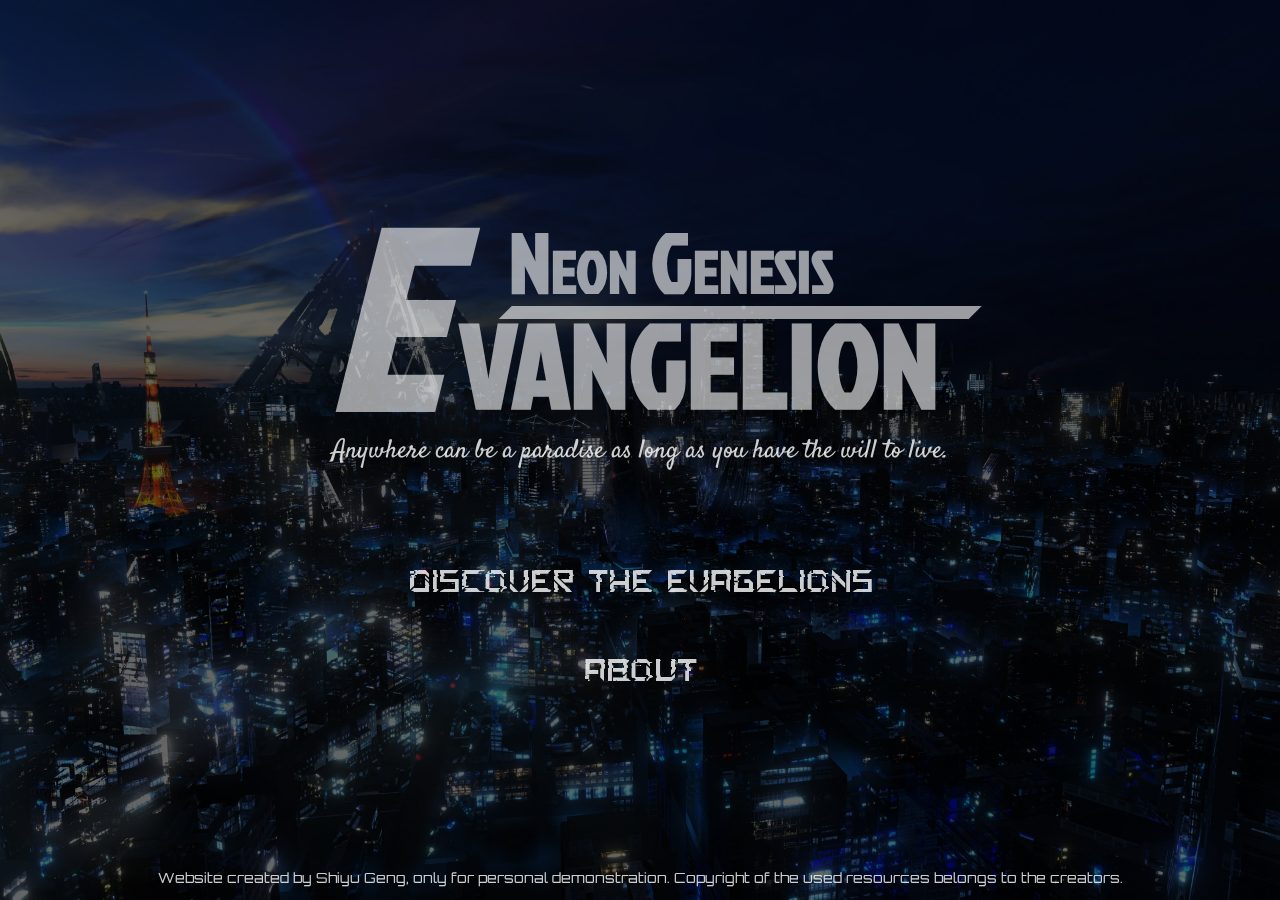
==== index.html @ 84770c91 "Add files via upload" ====
<!DOCTYPE html>
<html lang = "en">
<head>
	<meta charset = "UTF-8">
	<meta name = "viewport" content = "width = device-width, initial-scale = 1.0">
	<title>Evangelion demo site</title>
	<link rel = "icon" type = "image/x-icon" href = "imgs/favicon.png?v=2">
	<link rel = "stylesheet" type = "text/css" href = "css/index.css">
	<link rel = "stylesheet" type = "text/css" href = "css/transition.css">
</head>

<body>
	<!-- Transition effect div -->
	<div class = "transition transition2 Active">
		<svg xmlns="http://www.w3.org/2000/svg" xmlns:xlink="http://www.w3.org/1999/xlink" viewBox="0 0 468 432" xml:space="preserve">
			<path class="st0" d="M181.1,204.2c0-0.6,0-1,0-1.7c1-0.1,1.9-0.1,2.8-0.3c1.3-0.3,2.8-0.5,4-1c2.4-1,3.7-2.8,4-5.4
				c0.2-2.5,0.5-4.9,0.6-7.4c0.3-8,0.5-16.1,0.7-24.1c0.2-7.1,0.2-14.1,0.4-21.2c0-2.2-0.1-4.3-0.6-6.4c-0.3-1.1-0.8-2.2-1.2-3.3
				c-1.1-2.7-3.3-3.9-6-4.2c-1.5-0.2-2.9-0.3-4.5-0.4c0-0.5,0-1,0-1.7c3.4,0,6.7,0,10,0c3.2,0,6.5,0,9.7-0.2c-3.5-4.3-7.3-8.3-11-12.3
				c-3.7-4.1-7.5-8.1-11.2-12.2c-3.8-4.1-7.5-8.2-11.3-12.3c-3.7-4.1-7.5-8.1-11.2-12.2s-7.5-8.1-11.3-12.3c4-4.1,8-8.1,12-12.2
				c0.2,0.3,0.3,0.5,0.3,0.6c1,5.5,3.3,10.5,6,15.3c4.7,8.5,10.2,16.6,16.4,24.1c2.1,2.6,4.5,5,7.3,6.9c2.7,1.9,5.7,3.1,9,3.3
				c3.4,0.2,6.6-0.6,9.6-2.2c3.8-2.1,6.6-5.3,8.7-9c2.7-4.6,4.2-9.6,4.5-14.9c0.3-4.1,0.2-8.1,0.4-12.2c0.1-3.9,0.2-7.8,0.6-11.7
				c1.3-14.4,11.2-23.9,23.6-26.8c3-0.7,6-1,9-1c1.4,0,2.9-0.1,4.3-0.2c1.1-0.1,2.1-0.5,2.9-1.3c2.1-2.1,4.5-2.3,7.1-1.6
				c0.5,0.1,1,0.2,1.5,0.4c2.5,1,4.9,0.7,7.1-0.8c3.6-2.5,7-2.5,10.7-0.2c0.5,0.3,1,0.5,1.5,0.7c2,0.7,3.8,0.3,5.3-1
				c2.4-2.1,5.2-2.5,7.9-1.1c2.7,1.4,5.3,1.7,8.2,0.9c2.4-0.7,4.6-0.3,6.6,1.1c1.7,1.2,3.6,1.5,5.5,1.7c1.5,0.1,3.1,0.3,4.6,0.6
				c1.4,0.3,2.5,1.2,3.2,2.6c-0.4,0.3-0.8,0.5-1.1,0.8c-2.9,2-4.6,4.5-4.3,8.2c0.1,1.7-0.4,3.1-1.8,4.2c-0.7,0.5-1.2,1.2-1.8,1.9
				c-0.5,0.5-0.9,1.1-1.4,1.4c-0.9,0.5-0.9,1.1-0.7,2c0.6,2,2,3.4,3.8,4.3c2.2,1.1,4.6,1.5,7,1.6c1.7,0.1,3.4,0,5.1,0
				c2.2,0,4,0.8,5.6,2.3c0.4,0.4,0.8,0.7,1.1,1.1c1.1,1.2,2.5,1.9,4.1,2.3c0.9,0.2,1.9,0.5,2.8,0.9c1.6,0.6,2.9,1.5,3.4,3.5
				c0.5,0,0.9,0,1.4,0c1-0.1,2-0.2,2.9-0.2c3.3,0,4.6,0.7,5.5,3.4c0.7,2.2,2.1,3.8,4,5.1c1.2,0.9,2.4,1.8,3.5,2.8
				c1,0.9,1.7,1.9,1.8,3.3c0.1,2.1,1.2,3.2,3.2,3.9c2.5,0.8,4,2.5,4.2,5.2c0.1,0.7,0.3,1.3,0.4,2c0.4,1.5,1.3,2.7,2.8,3.3
				c2,0.8,3.4,2.3,4.6,4c1.1,1.6,2,3.2,2.8,4.9c0.8,1.8,1.8,3.6,2.8,5.4c-0.8,1.2-1.6,2.4-2.3,3.6c-1.2,1.9-3,3.1-5.2,3.6
				c-1.2,0.3-2.4,0.5-3.6,0.9c-2.3,0.6-4,2-5,4.2c-0.5,1.1-1.1,2.2-1.7,3.3c-1,1.7-2.4,2.5-4.4,2.2c-0.5-0.1-1-0.2-1.5-0.2
				c-1.9-0.3-3.6,0.1-4.9,1.6c-0.3,0.4-0.7,0.8-1,1.2c-1.7,2.4-4.2,3.2-7,2.6c-4-0.8-7.7-0.3-11.3,1.4c-0.9,0.4-1.7,0.7-2.6,1
				c-3,1.3-6.1,1.4-9.2,1c-0.7-0.1-1.3-0.2-2-0.3c-2.7-0.4-5.3-1.1-7.6-2.8c-0.6-0.4-1.2-0.7-1.9-0.9c-0.5-0.2-1-0.3-1.5-0.2
				s-1.1,0.5-1.3,0.9c-0.1,0.3,0.2,1,0.4,1.3c1.1,1.5,2.4,3,3.5,4.5c1.2,1.7,2.7,2.5,4.7,2.4c1-0.1,2,0,2.9,0.2c1.3,0.1,2.2,0.9,2.7,2
				c0.3,0.7,0.6,1.4,1,2.1c0.7,1.5,1.8,2.4,3.4,2.5c0.9,0.1,1.9,0.1,2.8,0.1c1.4,0,2.8,0.3,4,1.1c1.3,0.8,2.5,1.6,3.7,2.5
				c1.2,0.8,1.9,2,2.3,3.4c0.7,2.4,2.1,4.3,4.1,5.9c2.1,1.6,2.9,3.7,2.1,6.3c-0.1,0.4-0.2,0.8-0.2,1.2c-0.3,1.6-0.1,3,1.1,4.2
				c2,1.9,2.9,4.3,3.6,6.9c0.3,1.3,0.9,2.6,1.6,3.8c1,2,1.5,4,1.1,6.3c-0.1,0.8-0.1,1.6-0.1,2.5c-0.1,2,0.5,3.7,1.8,5.3
				c1.2,1.5,2.4,3,2.7,4.9c0.2,1.2,0.4,2.3,0.5,3.5c0.2,1.7,0.2,3.4,0.3,5.1c0.1,1.7,0.7,3.1,2.1,4.2c2.4,1.8,3.1,4.4,3,7.3
				c-0.1,1.6-0.3,3.2-0.6,4.7c-0.4,2.3-0.4,4.6,0.3,6.9c0.6,1.9,0.8,3.8,0.5,5.8c-0.3,2.1-0.2,4.1,0.7,6.1c1,2.3,1.3,4.7,1,7.2
				c-0.2,1.3,0,2.6,0.6,3.8c1.1,2.5,0.9,4.8-0.4,7.1c-0.1,0.2-0.2,0.5-0.4,0.7c-1.4,2.2-1.6,4.6-1.2,7.1c0.4,2.4,0.7,4.8,0.2,7.2
				c-0.2,0.9-0.4,1.9-0.8,2.8c-1,2.7-1,5.3,0.2,8c0.3,0.7,0.5,1.4,0.8,2c1.7,3.6,2.1,7.4,1.6,11.3c-0.7,4.7-0.5,9.5-0.1,14.2
				c0,0.6,0,1.2,0,1.9c0,0.1-0.1,0.3-0.1,0.4c-0.1,0-0.1,0.1-0.2,0.1h-0.1c-0.1-0.1-0.2-0.1-0.3-0.2l-0.1-0.1c-0.1-0.1-0.2-0.2-0.3-0.3
				c-0.1-0.1-0.2-0.2-0.3-0.3c-16.7-18.3-33.3-36.4-50-54.6c-0.1-0.1-0.1-0.2-0.2-0.2c-0.1-0.1-0.2-0.1-0.2-0.2l-0.1-0.1L322,259
				c0,0-0.1,0-0.1-0.1c-0.1,0-0.1,0-0.2,0c0,0-0.1,0-0.1,0.1c-0.1,0.1-0.1,0.2-0.2,0.3c-0.1,0.1-0.2,0.3-0.2,0.4
				c-4.7,11.3-9.5,22.6-14.2,33.9c0,0-0.1,0.1-0.2,0.2c-0.6,0-1.3,0-2.1,0c-0.7-1.7-1.4-3.4-2.1-5.1c-6.7-16.8-13.3-33.7-20-50.5
				c-1.6-4.2-3.2-8.4-4.9-12.5c-0.6-1.4-1.2-2.8-2-4.2c-1.3-2.3-3.2-3.8-5.8-4.1c-0.3,0-0.5-0.1-0.8-0.2c0-0.5,0-1,0-1.6
				c4.2,0,8.3,0,12.5,0c0.1-0.8-0.5-1.1-0.8-1.5c-7.2-7.9-14.5-15.8-21.7-23.7c-9.5-10.3-19-20.7-28.4-31c-0.4-0.4-0.7-0.9-1.1-1.3
				c-0.7,0.6-0.5,1.2-0.5,1.7c0,7.7,0,15.5,0,23.2c0,0.6,0,1.2,0,2c-0.6,0-1.1,0.1-1.7,0.1c-0.1-0.7-0.2-1.3-0.3-1.9
				c-0.3-2.7-1-5.4-2.2-7.8c-2.1-4.2-5.6-6.6-10.2-7.5c-1.4-0.3-2.8-0.5-4.4-0.3c0,0.6-0.1,1.1-0.1,1.6c0,7.1,0,14.2,0,21.3
				c0,0.7,0,1.4,0.1,2.2c0.7,4,3.6,6.6,8,7.2c5.8,0.7,11.2-0.5,16.2-3.3c4-2.2,6.7-5.6,8.5-9.7c0.7-1.6,1.3-3.2,2-4.9
				c0.3-0.6,0.6-1.2,0.9-1.8c0.6,0,1.1,0,1.7,0c0,0.6,0.1,1.2,0,1.8c-1,7.3-2.1,14.6-3.1,21.9c-0.1,0.5-0.2,0.9-0.3,1.4
				C222.8,204.2,202,204.2,181.1,204.2z M210,136.6c-0.5,1.6-0.4,24,0,25.4c3.6-0.2,7-1,10.1-2.9c1.9-1.2,3.3-2.7,4.4-4.7
				c0.8-1.3,0.8-1.4-0.3-2.5c-4.3-4.7-8.7-9.5-13-14.2C210.8,137.4,210.5,137.1,210,136.6z M312.4,266.8c0.3-0.5,0.5-0.7,0.6-0.9
				c1.5-3.6,3-7.3,4.6-10.9c0.4-0.9,0-1.3-0.5-1.9c-5.6-6.1-11.2-12.2-16.8-18.3c-0.2-0.2-0.5-0.4-0.7-0.6c-0.1,0.1-0.2,0.1-0.3,0.2
				C303.7,245,307.6,255.9,312.4,266.8z"/>
			<path class="st0" d="M198.5,216.2c0-0.5,0-1,0-1.5c0.5,0,0.9-0.1,1.3-0.1c13,0,26,0,38.9,0c3.9,0,7.8,0.3,11.6,1.5
				c8.3,2.6,12.9,8.3,14.1,16.8c0.8,5.2-0.8,9.8-4.2,13.7c-3,3.4-6.5,6.1-10.8,7.8c-0.1,0.1-0.3,0.1-0.4,0.2c-0.1,0-0.2,0.1-0.3,0.3
				c0.2,0.3,0.4,0.5,0.6,0.8c1.2,1.7,2.4,3.3,3.6,5c4.5,7,9,14.1,13.5,21.1c1,1.5,2,3,3.2,4.4c1.4,1.7,3.2,2.8,5.5,3.1
				c0.1,0,0.3,0.1,0.5,0.2c0,0.5,0,1,0,1.6c-0.5,0-0.9,0.1-1.3,0.1c-6.8,0-13.6,0-20.4,0c-1,0-1.6-0.4-2.1-1.2
				c-5.9-9.1-11.8-18.3-17.7-27.4c-0.9-1.4-1.9-2.7-2.9-4c-0.9-1-2-1.8-3.3-2.2c-0.6-0.2-1.3-0.2-2-0.3c-0.1,0.5-0.2,0.9-0.2,1.2
				c0,7.1-0.1,14.2,0,21.3c0,1.6,0.2,3.2,0.6,4.7c0.8,3.5,3.1,5.5,6.7,5.7c1,0.1,2,0.2,3.1,0.3c0,0.6,0,1.1,0,1.7
				c-12.5,0-24.9,0-37.2,0c-0.1-1.3,0-1.6,1.1-1.7c1.3-0.2,2.7-0.3,4-0.5c2.7-0.5,4.4-2.2,4.9-4.9c0.3-1.3,0.3-2.7,0.3-4
				c0-14.9,0-29.8,0-44.7c0-2.3,0.2-4.5,0.2-6.8c0-2,0-3.9-0.2-5.9c-0.4-3.6-2.5-5.5-6-6C201.4,216.5,200,216.4,198.5,216.2z
				 M225.5,218.6c0,2.4,0,4.6,0,6.8s0,4.4,0,6.6c0,2.2,0,4.4,0,6.6s0,4.4,0,6.6s-0.1,4.4,0.1,6.7c3.8,0.1,7.4-0.1,10.9-1.1
				c3.7-1.1,6.4-3.4,8.2-6.8c2-3.9,2.9-8,2.3-12.4c-0.9-6.2-4.3-10.3-10.3-12.3C233.1,218.2,229.5,218.6,225.5,218.6z"/>
			<path class="st0" d="M100.1,128.7c0-0.3-0.1-0.5-0.1-0.8c0-0.2,0.1-0.5,0.1-0.9c0.6,0,1.2-0.1,1.8-0.1c7.8,0,15.6,0,23.4,0
				c1.3,0,2.2,0.4,3,1.4c10.9,13.9,21.8,27.7,32.7,41.6c0.4,0.5,0.8,1,1.4,1.8c0.3-1.6,0.5-2.9,0.5-4.3c0-6.9,0-13.8,0-20.7
				c0-2.7,0-5.4,0-8c0-1.1-0.1-2.2-0.3-3.2c-0.6-3.7-2.7-5.8-6.4-6.3c-1.4-0.2-2.8-0.3-4.3-0.5c0-0.5,0-1,0-1.6c9.1,0,18.1,0,27.2,0
				c0,0.5,0,1,0.1,1.5c-1.5,0.2-3,0.4-4.4,0.5c-3.1,0.3-5.1,2-6.1,4.9c-0.8,2.3-0.8,4.8-0.8,7.2c0,20.7,0.1,41.3,0.2,62
				c0,0.7,0,1.3,0,1.9c-0.9,0.4-1.5,0.2-1.9-0.4c-0.9-1.1-1.7-2.2-2.6-3.3c-15.2-19-30.4-38.1-45.6-57.2c-0.4-0.5-0.8-1-1.5-1.7
				c-0.1,0.9-0.1,1.4-0.1,1.9c0,15.2,0,30.4,0,45.6c0,1.9,0.1,3.7,0.6,5.5c1.2,4.1,4,6.4,8.2,6.8c0.4,0,0.8,0.1,1.2,0.2
				c0,0.4,0.1,0.7,0.1,0.9s-0.1,0.5-0.1,0.8c-8.8,0-17.5,0-26.3,0c0-0.5-0.1-0.9-0.1-1.2c2.2-0.7,4.2-1.3,6.2-1.9
				c2.6-0.8,3.9-2.8,4.4-5.3c0.2-1.4,0.3-2.8,0.3-4.2c0-17.9,0-35.8,0-53.7c0-5.7-3.3-8-7.5-8.8C102.3,129,101.2,128.9,100.1,128.7z"/>
			<path class="st1" d="M276.8,373.1c0.1-0.6,0.2-0.9,0.2-1.3h0.1c0,1-0.1,2-0.1,2.9c-0.1,0-0.2,0-0.3,0.1c-0.7-1.3-1.5-2.5-2.3-4
				c-0.5,0.9-0.3,1.8-0.4,2.5c-0.1,0.8-0.2,1.5-0.3,2.6c-2.2-3.3-3.6-6.7-5.8-9.7c0.4-0.1,0.9-0.3,1.3-0.4c0.8,3,2.8,5.3,4.2,8.2
				c1.4-3.6-0.4-6-2.3-8.6c1.2-0.3,2.4-0.6,3.8-0.9C273.4,367.9,274.7,370.5,276.8,373.1z M273.7,367.9c0.6-0.6,0.5-1.2,0.4-1.7
				c0-0.4-0.2-0.9-0.4-1c-0.3-0.1-0.8,0.2-1.4,0.3C272.8,366.5,273.2,367.2,273.7,367.9z"/>
			<path class="st1" d="M133.5,325.7c-1.8,0.7-2.6,2-3.8,3.3c1.1,1.1,2.2,2.1,3.3,3.2c1.1-1.2,2.5-2.1,3.1-3.9c0.4,0.4,0.8,0.7,1.2,1
				c-2.8,2.3-5.3,4.8-7.4,7.7c0,0-0.1,0-0.2-0.1c-0.3-0.2-0.6-0.4-0.9-0.7c0.8-0.7,1.5-1.2,2.1-1.7c0.6-0.6,1.2-1.3,1.8-2
				c-1.1-1.1-2.1-2.1-3.3-3.2c-1.3,1.2-2.7,2.2-3.4,4c-0.4-0.4-0.8-0.8-1.2-1.1c1.6-0.8,6.7-6,7.5-7.7
				C132.6,324.9,133,325.3,133.5,325.7z"/>
			<path class="st1" d="M151.7,347.7c-1.3-0.9-2.5-1.8-3.8-2.7c-1,1.5-2.3,2.7-2.7,4.6c-0.5-0.3-0.9-0.6-1.4-0.9c1.5-1,5.8-7,6.2-8.7
				c0.5,0.3,0.9,0.5,1.5,0.9c-1.6,0.9-2.3,2.4-3.3,3.8c1,1.1,2.4,1.8,3.7,2.8c1-1.3,2.3-2.5,2.5-4.4c0.5,0.3,1,0.7,1.5,1
				c-1.7,1-2.5,2.7-3.5,4.1c-1,1.5-2.4,2.7-2.7,4.7c-0.5-0.3-0.9-0.6-1.4-0.9C149.9,350.8,150.6,349.2,151.7,347.7z"/>
			<path class="st1" d="M308,351.9c0.5-0.3,0.9-0.5,1.5-0.8c0.2,1.8,1.2,3,2.1,4.6c1.4-0.8,2.6-1.5,4.1-2.3c-0.8-1.5-1.3-3-2.8-4.1
				c0.5-0.3,0.9-0.6,1.4-0.9c0.3,2,1.4,3.4,2.2,4.9c0.9,1.5,1.4,3.2,3,4.4c-0.4,0.3-0.9,0.6-1.5,0.9c-0.1-1.9-1.3-3.2-2.1-4.9
				c-1.4,0.8-2.7,1.5-4.1,2.3c0.9,1.6,1.4,3.2,3,4.4c-0.5,0.3-0.9,0.5-1.4,0.8c-0.3-1.9-1.4-3.3-2.3-4.9
				C310.1,354.8,309.6,353.1,308,351.9z"/>
			<path class="st1" d="M255.7,368c0.6-0.1,1-0.1,1.5-0.2c-0.4,2,0.3,9.1,1.1,10.6c-0.6,0.1-1.1,0.2-1.8,0.3c0.7-1.9,0.3-3.5,0-5.4
				c-1.5,0.2-2.9,0.3-4.5,0.5c0,1.8,0,3.4,0.8,5.1c-0.5,0.1-1,0.1-1.4,0.2c-0.1-3.6-0.3-7-1.1-10.6c0.3,0,0.9-0.1,1.4-0.2
				c-0.4,1.6-0.4,2.4,0.2,4.9c1.5,0.3,2.9-0.1,4.5-0.3C256.5,371.2,256.3,369.6,255.7,368z"/>
			<path class="st1" d="M298.3,368.2c0.3-2-0.9-3.3-1.3-5c-1.6,0.3-3,1-4.5,1.6c0.7,1.7,0.9,3.4,2.3,4.7c-0.5,0.2-0.9,0.4-1.4,0.6
				c-0.9-3.5-2.1-6.8-3.9-10c0.3-0.1,0.8-0.3,1.1-0.4c0.5,1.6,1,3.1,1.6,4.8c1.6-0.6,3-1.2,4.4-1.7c-0.7-2.6-1.1-3.5-2.2-4.5
				c0.5-0.2,1-0.5,1.4-0.7c0.9,3.5,2.1,6.8,3.9,10C299.5,367.7,299,367.9,298.3,368.2z"/>
			<path class="st1" d="M232.2,374.6c-0.1,1.6-0.6,3.2,0.3,4.9c-0.6,0-1.1,0-1.5,0c0.7-3.6,0.6-7.1,0.3-10.7c1.2-0.2,2.5-0.1,3.8,0.3
				c1.6,0.4,2.1,2.9,0.9,4.4c-0.3,0.4-0.7,0.6-1.1,0.9c0.8,1.9,1.5,3.5,2.2,5.2c-0.6,0.3-1,0-1.2-0.7c-0.4-1-0.8-2.1-1.2-3.1
				C234,374.3,234,374.3,232.2,374.6z M232.3,369.3c0,1.5,0,3,0,4.6c1.2,0.3,2.2,0.3,3-0.7c0.6-0.8,0.7-2.5,0.1-3.2
				C234.6,369,233.6,369,232.3,369.3z"/>
			<path class="st1" d="M347.9,336.4c-2.2-2.8-4.5-5.3-7.4-7.6c0.6-0.6,1.2-1.2,1.9-1.8c0.8-0.7,1.6-1.4,2.8-0.8c1.2,0.6,2,1.6,2.1,3
				c0,0.3,0,0.6,0,1c1.7,0.7,3.4,1.4,5.1,2.1c-0.2,0.5-0.6,0.7-1.2,0.5c-1.1-0.5-2.2-0.9-3.3-1.4c-1.4-0.6-1.4-0.6-2.5,0.9
				c1.2,1,2,2.6,3.8,3.1C348.6,335.8,348.2,336.2,347.9,336.4z M345.1,331.6c0.8-0.6,1.7-1.3,1.4-2.7c-0.3-1.1-1.1-1.9-2.2-2.1
				c-1.2-0.2-1.9,0.7-2.7,1.8C342.7,329.6,343.8,330.5,345.1,331.6z"/>
			<path class="st1" d="M99.9,299.9c1.9-0.3,8.2-4.1,9.2-5.5c0.9,1,1.6,2.1,2,3.4c0.5,1.4,0.1,2.8-0.9,3.9c-1.2,1.4-2.7,2.4-4.5,2.7
				c-1.3,0.3-2.6,0-3.5-1.1C101.3,302.2,100.7,301.1,99.9,299.9z M101.1,300.7c1.1,2.4,2.4,3.3,4.2,2.8c1.7-0.4,3.3-1.3,4.5-2.7
				c1.5-1.7,1.3-3.6-0.5-5.2C106.5,297.4,103.8,299,101.1,300.7z"/>
			<path class="st1" d="M350.6,318.5c0.5-0.6,1-1.2,1.6-1.8c1.5-1.7,3.6-2.1,5.5-1c1.1,0.7,2.1,1.5,2.9,2.5c1.4,1.6,1.3,3.6,0,5.2
				c-0.6,0.7-1.2,1.4-1.7,2.1C356.4,322.7,353.7,320.5,350.6,318.5z M359.1,324.3c2.8-2.2,2-4.6,0.3-6.2c-0.7-0.7-1.5-1.4-2.4-1.9
				c-2.2-1.2-4-0.6-5.3,1.8C354.2,320.1,356.6,322.2,359.1,324.3z"/>
			<path class="st1" d="M344.6,338.1c0,2.3-1.7,3.6-4,3.2c-2.8-0.6-5.4-3.9-5.2-6.8c0.1-1.8,1.7-3.1,3.5-2.9
				C341.7,331.9,344.6,335.1,344.6,338.1z M344.2,338.4c-0.2-0.7-0.4-1.5-0.8-2.1c-1.1-1.9-2.5-3.6-4.8-4.1c-1.5-0.3-2.7,0.6-2.8,2.1
				c-0.2,2.5,3.1,6.4,5.6,6.6C343.2,340.9,344,340.1,344.2,338.4z"/>
			<path class="st1" d="M100.4,296.5c-1,0-2-0.1-2.7-0.8c-1-0.9-1.3-2.3-0.7-3.7c0.9-2.1,2.6-3.3,4.8-3.8c0.9-0.2,2-0.3,2.9-0.1
				c2.1,0.5,3,2.5,2.1,4.4C105.5,295.2,103.3,296.4,100.4,296.5z M103.8,288.6c-2.4,0.3-4.4,1.3-6,3.1c-0.3,0.4-0.5,0.9-0.7,1.4
				c-0.3,1,0.1,2,1.1,2.4c0.6,0.2,1.2,0.4,1.8,0.3c2.3-0.3,4.3-1.3,5.8-3.2c0.7-0.9,0.9-1.9,0.4-2.9
				C105.9,288.9,104.9,288.7,103.8,288.6z"/>
			<path class="st1" d="M249.1,378.8c-0.7,0.3-1.4,0.6-2.2,0.7c-1.7,0.4-3.3-0.4-4.1-2c-1-2.1-1.1-4.4-0.2-6.6c0.8-2,2.3-2.7,4.3-2.1
				c0.4,0.1,0.8,0.2,1.3,0.3c0,0.5,0.1,0.9,0.1,1.7c-0.5-0.5-0.8-0.9-1.1-1.2c-1.1-0.9-2.4-0.8-3.2,0.3c-0.3,0.4-0.6,0.9-0.7,1.3
				c-0.5,2.2-0.5,4.4,0.7,6.4c0.3,0.6,0.9,1.2,1.5,1.4c1.8,0.6,3.3-0.9,2.9-2.7c-0.1-0.3-0.3-0.7-0.5-1.1c0.6-0.2,1.1-0.3,1.2,0.5
				C249.2,376.7,249.1,377.6,249.1,378.8z"/>
			<path class="st1" d="M95.4,289.6c-0.2-0.1-0.3-0.2-0.4-0.2c-2.9-2.6-2.8-5.4,0.5-7.4c1.1-0.7,2.3-1.1,3.5-1.4c2.2-0.5,4,0.9,4.3,3.1
				c0.1,0.5,0.2,0.9,0.3,1.5c-0.4,0.2-0.9,0.5-1.7,0.9c0.3-0.5,0.5-0.8,0.6-1c0.9-1.7,0.2-3.2-1.7-3.7c-2.4-0.6-6.4,1.6-7.4,3.9
				c-0.4,0.9-0.1,2,0.6,2.7c0.8,0.7,1.8,0.8,2.7,0.2c0.4-0.2,0.7-0.6,1.1-1c0.1,0.3,0.3,0.5,0.6,1C97.4,288.7,96.3,289.2,95.4,289.6z"
				/>
			<path class="st1" d="M320.2,344.7c0.2,0.4,0.4,0.7,0.7,1.2c-1.8-0.5-2.7,0.6-3.9,1.4c0.8,1.3,1.6,2.5,2.5,4c0.8-0.6,1.4-1.1,2-1.7
				c0.1,0.2,0.4,0.5,0.5,0.8c-0.8,0.4-1.5,0.7-2.5,1.1c0.9,1.5,1.7,2.7,2.6,4.2c1.4-0.9,3.1-1.3,3.4-3.5c0.3,0.5,0.5,0.8,0.8,1.3
				c-1.7,1-3.3,2.1-5,3.2c-0.2-2-1.5-3.3-2.4-4.8s-1.6-3.2-3.3-4.3C317.2,346.6,318.6,345.7,320.2,344.7z"/>
			<path class="st1" d="M178.3,356.3c1.5,0.6,3,1.2,4.7,1.9c-0.1,0.5-0.3,0.8-0.5,1.5c-0.5-1.9-2-2-3.4-2.8c-0.6,1.5-1.2,2.8-1.9,4.4
				c0.9,0.3,1.7,0.6,2.5,0.9c-0.1,0.2-0.2,0.5-0.3,0.7c-0.7-0.4-1.4-0.8-2.3-1.2c-0.8,1.5-1.4,2.9-1.9,4.5c1.5,0.7,2.8,1.7,4.7,0.9
				c-0.3,0.5-0.5,0.8-0.7,1.3c-1.8-0.8-3.5-1.5-5.2-2.2C175.9,363,177.1,359.7,178.3,356.3z"/>
			<path class="st1" d="M151.6,354c1.5-1.1,5.4-7.4,5.7-9.1c0.4,0.2,0.7,0.4,1.1,0.6c1.1,0.7,2.3,1.4,3.4,2.1c-0.2,0.4-0.4,0.7-0.7,1.2
				c-0.3-1.9-1.7-2.2-3-3.1c-0.9,1.4-1.6,2.6-2.5,4.1c0.9,0.4,1.6,0.8,2.4,1.1c-0.1,0.2-0.3,0.5-0.4,0.8c-0.7-0.5-1.3-1-2.1-1.7
				c-0.9,1.4-1.7,2.7-2.6,4.2c1.5,0.8,2.6,2.4,4.7,1.4c-0.3,0.5-0.6,0.9-0.9,1.4C154.9,356.1,153.3,355.1,151.6,354z"/>
			<path class="st1" d="M224.2,368.9c-0.1,0.4-0.1,0.9-0.2,1.8c-0.4-0.8-0.5-1.2-0.8-1.6c-0.3-0.6-0.8-0.9-1.5-0.9
				c-0.7,0.1-1,0.6-1.2,1.2c-0.3,0.9-0.1,1.7,0.7,2.3c0.4,0.3,0.8,0.5,1.2,0.8c2,1.3,2.2,4.1,0.5,5.7c-0.7,0.7-1.5,0.6-2.3,0.3
				c-0.5-0.2-1-0.4-1.7-0.6c0-0.6,0.1-1.3,0.1-2.1c0.1,0,0.1,0,0.2-0.1c0.2,0.5,0.4,0.9,0.7,1.4c0.5,0.7,1,1.3,2,1.2
				c0.7-0.1,1.3-0.9,1.5-1.9c0.2-0.9-0.1-1.7-0.9-2.3c-0.4-0.3-0.8-0.5-1.1-0.8c-1.6-1-2-2.8-1-4.5c0.6-1.1,1.7-1.4,2.8-0.8
				C223.4,368.4,223.7,368.6,224.2,368.9z"/>
			<path class="st1" d="M144.1,336.3c-0.3,0.3-0.6,0.7-0.9,1c-0.1-0.1-0.2-0.1-0.3-0.2c0.1-0.5,0.3-0.9,0.2-1.3
				c-0.1-0.5-0.4-1.2-0.8-1.4c-0.4-0.2-1.1-0.1-1.6,0.1c-1,0.5-1.3,1.5-0.9,2.5c0.1,0.4,0.3,0.8,0.5,1.1c0.9,2.1-0.1,4.3-2.2,5
				c-1.1,0.4-1.8,0.1-2.6-0.9c-0.4-0.5-0.7-0.9-1.2-1.5c0.4-0.5,0.9-1,1.3-1.6c0.1,0,0.1,0,0.2,0.1c0,0.3-0.1,0.6-0.1,0.9
				c0,0.6,0,1.2,0.2,1.8c0.3,0.9,1.1,1.2,2,0.8c1.4-0.6,2.1-1.9,1.6-3.4c-0.1-0.4-0.4-0.8-0.5-1.1c-0.7-1.7,0-3.5,1.7-4.2
				c1.1-0.5,2-0.2,2.6,0.9C143.7,335.2,143.9,335.6,144.1,336.3z"/>
			<path class="st1" d="M116.9,307.5c-0.4,0.3-0.8,0.6-1.2,0.9c-0.1,0-0.1-0.1-0.2-0.1c0.2-0.4,0.4-0.7,0.5-1.1
				c0.4-0.9,0.3-1.6-0.3-2.1c-0.6-0.5-1.4-0.4-2.1,0.2c-0.7,0.5-0.9,1.2-0.9,2c0.1,0.5,0.1,0.9,0.2,1.4c0.4,2.6-2.3,4.1-4.2,3.9
				c-0.9-0.1-1.2-0.7-1.5-1.4c-0.2-0.5-0.5-1.1-0.7-1.7c0.1-0.1,0.4-0.4,0.7-0.6c0.3-0.2,0.6-0.4,1.1-0.7c-0.3,0.8-0.5,1.3-0.6,1.8
				c-0.2,0.7-0.1,1.4,0.5,2c0.7,0.5,1.4,0.3,2,0c1.1-0.5,1.6-1.4,1.5-2.6c0-0.4-0.1-0.8-0.2-1.2c-0.3-2,1.3-3.8,3.3-3.7
				c0.9,0.1,1.5,0.5,1.7,1.4C116.7,306.5,116.8,307,116.9,307.5z"/>
			<path class="st1" d="M164.1,352.3c0.4-0.5,0.8-0.9,1.1-1.4c0.2-0.5,0.5-0.6,1.1-0.5c-0.7,3.7-1.4,7.3-2.1,11
				c-0.4-0.2-0.8-0.4-1.2-0.6c0.4-0.9,0.7-1.8,1.1-2.8c-1.4-0.8-2.6-1.4-4-2.2C161.5,354.6,162.8,353.5,164.1,352.3
				c-1.1,1.1-2.1,2.2-3.2,3.3c1,0.7,1.9,1.3,3.1,1.6c0.5-1.8,0.9-3.4,1-5.3C164.6,352.1,164.4,352.2,164.1,352.3z"/>
			<path class="st1" d="M303.6,354.5c-1,0.5-2.2,0.6-2.1,2.4c-0.4-0.7-0.6-1.1-0.8-1.5c2.1-1,4.1-2,6.2-3c0.2,0.4,0.5,0.7,0.7,1.1
				c-0.6-0.1-1.1-0.2-1.6-0.1s-0.9,0.4-1.3,0.6c0.4,1.9,3.6,8.2,4.8,9.2c-0.5,0.3-1,0.5-1.5,0.8C307.7,362.6,305,356.6,303.6,354.5z"/>
			<path class="st1" d="M196.6,368.3c0.3-0.6,0.6-1.1,0.8-1.6c0.4-0.8,0.8-1.6,1.2-2.4c0.1-0.2,0.4-0.3,0.8-0.6
				c0.2,3.9,0.4,7.6,0.6,11.4c-0.4-0.1-0.9-0.2-1.2-0.3c0.1-1,0.2-1.9,0.3-2.9c-1.4-0.4-2.7-0.8-4.2-1.2c0.2-0.4,0.5-0.7,0.7-1
				c0.1,0.3,0.2,0.8,0.4,0.9c0.9,0.3,1.8,0.5,2.9,0.8c0-1.9,0.1-3.6-0.4-5.6C197.8,366.6,197.2,367.4,196.6,368.3z"/>
			<path class="st1" d="M289,371.5c-0.4,0.1-0.8,0.3-1.2,0.4c-0.6-3.4-2-6.6-2.9-9.9c-1.1,0.3-2.3,0.2-2.6,2c-0.2-0.6-0.4-1-0.6-1.5
				c2.2-0.7,4.4-1.4,6.6-2.2c0.2,0.4,0.3,0.8,0.5,1.2c-1.1-0.9-2.1-0.2-3.2,0.3C286.7,365.1,287.4,368.4,289,371.5z"/>
			<path class="st1" d="M258.6,368.9c-0.1-0.3-0.2-0.5-0.2-0.7s0-0.4,0-0.6c2.3-0.4,4.5-0.7,6.8-1.1c0.1,0.3,0.1,0.7,0.1,0.8
				c-1,0-1.9,0-2.8,0c-0.3,1.6,1,8.8,1.8,10.2c-0.5,0.1-1,0.2-1.5,0.3c0.1-3.5-0.9-6.8-1.2-10.2C260.3,367.5,259.3,367.7,258.6,368.9z"
				/>
			<path class="st1" d="M204.2,364.9c0.5,0.1,0.9,0.3,1.3,0.4c-0.3,0.8-0.6,1.6-0.8,2.3c-0.5,2.1-0.9,4.2-1.4,6.3
				c-0.1,0.4-0.1,0.8-0.2,1.2c2.2,1,3,1,4.5-0.4c-0.1,0.7-0.2,1.2-0.4,1.9c-1.8-0.4-3.6-0.8-5.3-1.1C203.1,372,203.9,368.6,204.2,364.9
				z"/>
			<path class="st1" d="M354.2,329.8c1.2-1.2,2.7-2,2.1-4c0.4,0.3,0.7,0.7,1.2,1.1c-1.3,1.4-2.6,2.7-3.8,4.1c-0.9-1.7-6.3-6.7-7.9-7.3
				c0.2-0.3,0.4-0.5,0.6-0.7s0.4-0.3,0.5-0.4c0.6,0.7,1,1.3,1.6,1.9C350.3,326.2,352.2,328,354.2,329.8z"/>
			<path class="st1" d="M210.8,366.4c0.5,0.1,1,0.1,1.4,0.2c-1.2,3.3-1.3,6.7-2.1,10.1c1.6,0.3,3,1.2,4.5-0.7c-0.1,0.8-0.1,1.2-0.2,1.9
				c-1.9-0.3-3.7-0.6-5.5-0.9C209.9,375.3,211.1,368.1,210.8,366.4z"/>
			<path class="st1" d="M121.7,325.1c0.1,1.1-0.9,1.2-1.6,1.8c0.1-0.3,0.1-0.6,0.2-0.9c0.8-2.4,1.7-4.7,2.5-7.1
				c0.4-1.1,0.6-2.3,0.8-3.5c0.9,0.4,1,0.9,0.7,1.8c-0.8,2.2-1.6,4.4-2.3,6.5C121.9,324.1,121.8,324.6,121.7,325.1L121.7,325.1z"/>
			<path class="st1" d="M184.7,359.1c1.2-0.1,1.3,0.7,1.4,1.4c0.4,2.1,0.7,4.1,1,6.2c0.1,0.6,0.1,1.2,0.4,1.6c0.5,1,0.1,1.7-0.5,2.8
				c-0.5-2.7-0.8-5-1.3-7.4c-0.2-1.2-0.1-2.4-0.9-3.5C184.6,360.1,184.7,359.6,184.7,359.1z"/>
			<path class="st1" d="M330.9,339.9c0.6,2.3,2.6,3.2,4.4,4.3c0.8,0.5,1.1,1,1.4,2.1c-0.9-0.7-1.6-1.2-2.3-1.6c-0.6-0.4-1-1.3-2.1-0.9
				c-1.1-1.9-3-2.8-5-4c0.7-0.4,1.2-0.8,1.8-1.1c-0.3,1.2,0.1,1.7,1.8,2.2C331,340.4,330.9,340.1,330.9,339.9z"/>
			<path class="st1" d="M238.8,379.7c0.6-1.6,0.6-9.1,0-10.7c0.5,0,1,0,1.5,0c-0.6,1.9-0.5,9,0.2,10.6
				C240,379.6,239.5,379.6,238.8,379.7z"/>
			<path class="st1" d="M333.5,346.4c0.2,0.5,0.4,1,0.7,1.8c-0.5-0.3-0.8-0.4-1-0.6c-2.1-1.5-4.1-3.1-6.2-4.6c-0.7-0.5-1.4-0.9-2.2-1.3
				c0.4-0.3,0.9-0.7,1.3-1.1C326.6,342.1,331.9,346.1,333.5,346.4z"/>
			<path class="st1" d="M132.8,339.7c-0.4-0.4-0.8-0.7-1.1-0.9c2.7-2.4,5-5,7.1-8c0.1,0.1,0.3,0.2,0.6,0.4c0.2,0.1,0.4,0.3,0.8,0.5
				c-2.1,0.9-3,2.5-4.1,3.8C134.9,336.8,133.4,337.9,132.8,339.7z"/>
			<path class="st1" d="M171.5,353c-0.3,0.6-0.7,0.9-0.8,1.3c-0.4,2.4-0.7,4.8-1,7.2c0,0.3,0.1,0.7,0.1,1.1c-0.3,0.3-0.6,0.5-1.2,1
				c0.5-3.9,1-7.5,1.5-11.2C170.5,352.6,171,352.8,171.5,353z"/>
			<path class="st1" d="M278.9,363.4c0.6-0.2,1-0.3,1.5-0.4c0.7,3.6,1.5,7,3,10.3c0,0,0,0.1-0.1,0.1c-0.4,0.1-0.8,0.2-1.3,0.3
				c0.3-1.9-0.5-3.5-1-5.2C280.4,366.8,280.3,364.9,278.9,363.4z"/>
			<path class="st1" d="M113.3,319.3c1.7-0.5,7.5-5.2,8.3-6.7c0.4,0.4,0.7,0.9,1,1.1c-3.1,1.9-5.8,4.1-8.3,6.7
				C114,320.2,113.7,319.8,113.3,319.3z"/>
			<path class="st1" d="M333.6,337.8c-0.5-0.5-0.9-1-1.5-1.6c0.2-0.2,0.5-0.4,0.9-0.7C333.3,336.3,333.4,337,333.6,337.8z"/>
			<path class="st1" d="M218,367.5c0.3,0.8-0.1,1.6-0.4,2.5c0-1,0-1.8,0-2.5C217.8,367.5,217.9,367.5,218,367.5z"/>
			<path class="st1" d="M277.3,365.9c-0.1-0.6-0.3-1.1-0.4-1.8c0.2-0.1,0.6-0.2,1.2-0.3C277.8,364.6,277.6,365.2,277.3,365.9
				L277.3,365.9z"/>
			<path class="st1" d="M177.3,355.8c-0.6,0.3-0.9,0.4-1.3,0.6c-0.1-0.4-0.1-0.8-0.2-1.3C176.2,355.4,176.6,355.5,177.3,355.8z"/>
			<path class="st1" d="M190.6,372.9c-1.1-1.3-1-1.4,0.2-1.8C190.8,371.6,190.7,372.1,190.6,372.9z"/>
			<path class="st1" d="M194,371.9c0,0.5,0.1,0.9,0.1,1.5c-0.4-0.1-0.8-0.2-1.3-0.4C193.3,372.6,193.6,372.3,194,371.9z"/>
			<path class="st1" d="M111.9,302.9c0.6-0.4,1.1-0.9,1.7-1.3c0,1.1-0.9,1.1-1.5,1.5C112.1,303.1,112,303,111.9,302.9z"/>
			<path class="st1" d="M190.1,362.5c0-0.5,0-1,0-1.6c0.4,0.1,0.7,0.2,1.2,0.4C190.8,361.8,190.5,362.1,190.1,362.5z"/>
			<path class="st1" d="M182.1,368c0.1,0.5,0.1,0.9,0.2,1.4c-0.4-0.1-0.8-0.2-1.2-0.4C181.4,368.6,181.7,368.4,182.1,368z"/>
			<path class="st1" d="M330.8,339.2c-0.5-0.4-1-1-1.7-0.6c0.4-0.4,0.8-0.7,1.3-1.2C330.5,338.1,330.7,338.7,330.8,339.2z"/>
			<path class="st1" d="M159,357.2c-0.1,0.4-0.1,0.7-0.2,1.1c-0.4-0.2-0.7-0.3-1-0.4c0-0.2,0-0.3,0.1-0.3c0.3-0.2,0.6-0.4,0.9-0.5
				L159,357.2C159,357.1,159,357.2,159,357.2z"/>
			<path class="st1" d="M277.3,365.9c0,1.3,0,2.5,0,3.8C277.3,368.4,277.3,367.1,277.3,365.9L277.3,365.9z"/>
			<path class="st1" d="M115.7,322.3c0.5-0.1,0.9-0.2,1.3-0.3c-0.1,0.5-0.2,0.8-0.4,1.3C116.3,323,116.1,322.7,115.7,322.3z"/>
			<path class="st1" d="M128.6,320.6c-0.7,0.1-1,0.2-1.4,0.3c0.1-0.4,0.2-0.8,0.4-1.5C127.9,319.8,128.1,320.1,128.6,320.6z"/>
			<path class="st1" d="M364.9,318c-0.9,0.4-1.2,0.2-1-0.8C364.3,317.6,364.6,317.8,364.9,318z"/>
			<path class="st1" d="M121.7,325.1c0.2-0.1,0.4-0.1,0.5-0.2c0.2-0.1,0.3-0.2,0.5-0.1C122.4,324.9,122.1,325,121.7,325.1L121.7,325.1z
				"/>
			<path class="st1" d="M124.8,322.7c0.1-0.1,0.3-0.2,0.4-0.4l0.1,0.1c-0.1,0.1-0.3,0.2-0.4,0.4C124.8,322.8,124.8,322.8,124.8,322.7z"
				/>
			<path class="st1" d="M118.6,320.6c0.1-0.1,0.3-0.3,0.4-0.4l0.1,0.1C118.9,320.5,118.8,320.6,118.6,320.6
				C118.6,320.7,118.6,320.6,118.6,320.6z"/>
			<path class="st1" d="M334.5,340.3c-0.1-0.2-0.2-0.4-0.3-0.7l0.1-0.1c0.1,0.2,0.2,0.4,0.3,0.7C334.6,340.3,334.5,340.3,334.5,340.3z"
				/>
			<path class="st1" d="M121,318.4c0.1-0.1,0.3-0.2,0.4-0.4l0.1,0.1c-0.1,0.1-0.3,0.2-0.4,0.4C121.1,318.5,121.1,318.5,121,318.4z"/>
		</svg>
	</div>
	<header>
		<h1>
			<span class = "one"><a class = "internal" href = "intro.html">Neon Genesis</a></span><span class = "two"><a class = "internal" href = "intro.html">Evangelion</a></span>
		</h1>
		<!-- Glitch effect div -->
		<div class = "glitch1"></div>
		<div class = "glitch2"></div>
		<div class = "glitch3"></div>
		<div class = "glitch4"></div>
		<div class = "glitch5"></div>
		<nav>
			<a class = "internal" href = "EVAunits.html">Discover the Evagelions</a>
			<a class = "internal" href = "about.html">About</a>
		</nav>
	</header>
	<article>
		<p>Anywhere can be a paradise as long as you have the will to live.</p>
	</article>
	<footer>
		<p>Website created by Shiyu Geng, only for personal demonstration. Copyright of the used resources belongs to the creators.</p>
	</footer>

	<script src = "js/main.js"></script>

</body>
</html>
---- css/index.css ----
@import url('https://fonts.googleapis.com/css2?family=Jockey+One&family=Orbitron:wght@400;900&family=Satisfy&display=fallback');

@font-face {
	font-family: "SDGlitchRobotDemo";
	src: url("../fonts/Sdglitchrobotdemo-GOPdO.ttf");
}

body {
	background: #1A2F64 url("../imgs/4575169-cityscape-night-guilty-crown-anime-tokyo.jpg") center/cover no-repeat fixed;
	overflow: hidden;
	position: fixed;
	inset: 0;
	margin: 0;
	padding: 0;
}

body::after {
	content: "";
	position: absolute;
	background-color: #000000;
	inset: 0;
	opacity: 0.6;
	z-index: -10;
}

/* Glitch effect */

div {
	z-index: -1;
	opacity: 0;
	position: absolute;
	background: url("../imgs/4575169-cityscape-night-guilty-crown-anime-tokyo.jpg") center/cover no-repeat;
	inset: 0px;
	--gap-horizontal: 10px;
	--gap-vertical: 5px;
	--time-anime: 8s;
	--delay-anime: 0.1s;
	--blend-mode-1: lighten;
	--blend-mode-2: none;
	--blend-mode-3: lighten;
	--blend-mode-4: none;
	--blend-mode-5: lighten;
	--blend-color-1: rgba(191, 64, 66, 0.3);
	--blend-color-2: transparent;
	--blend-color-3: rgba(71, 171, 204, 0.3);
	--blend-color-4: transparent;
	--blend-color-5: rgba(255, 246, 0, 0.3);
}

div.glitch1 {
	background-color: var(--blend-color-1);
	background-blend-mode: var(--blend-mode-1);
}

div.glitch2 {
	background-color: var(--blend-color-2);
	background-blend-mode: var(--blend-mode-2);
}

div.glitch3 {
	background-color: var(--blend-color-3);
	background-blend-mode: var(--blend-mode-3);
}

div.glitch4 {
	background-color: var(--blend-color-4);
	background-blend-mode: var(--blend-mode-4);
}

div.glitch5 {
	background-color: var(--blend-color-5);
	background-blend-mode: var(--blend-mode-5);
}

h1:hover ~ div.glitch1 {
	animation: glitch-1 var(--time-anime) ease-in var(--delay-anime);
}
h1:hover ~ div.glitch2 {
	animation: glitch-y var(--time-anime) ease-in var(--delay-anime);
}
h1:hover ~ div.glitch3 {
	animation: glitch-3 var(--time-anime) ease-in var(--delay-anime);
}
h1:hover ~ div.glitch4 {
	animation: glitch-x var(--time-anime) ease-in var(--delay-anime);
}
h1:hover ~ div.glitch5 {
	animation: glitch-2 var(--time-anime) ease-in var(--delay-anime);
}

@keyframes glitch-1 {
	0% {
		opacity: 0;
		transform: translateX(calc(-2 * var(--gap-horizontal)));
	}
	1.5% {
		opacity: 1;
		clip-path: inset(50% 10% 50% 0%);
	}
	3% {
		clip-path: inset(60% 10% 38% 0%);
	}
	5% {
		clip-path: inset(65% 10% 35% 0%);
	}
	7% {
		clip-path: inset(25% 10% 75% 0%);
	}
	9% {
		clip-path: inset(68% 10% 30% 0%);
	}
	11% {
		clip-path: inset(75% 10% 25% 0%);
	}
	13% {
		clip-path: inset(10% 10% 88% 0%);
	}
	15% {
		clip-path: inset(96% 10% 3% 0%);
	}
	17% {
		clip-path: inset(80% 10% 20% 0%);
	}
	19% {
		clip-path: inset(2% 10% 97% 0%);
	}
	21% {
		opacity: 1;
		clip-path: inset(30% 10% 69% 0%);
	}
	21.1%, 100% {
		opacity: 0;
		transform: translateX(0);
	}
}

@keyframes glitch-2 {
	0% {
		opacity: 0;
		transform: translateX(calc(2 * var(--gap-horizontal)));
	}
	1% {
		opacity: 1;
		clip-path: inset(40.5% 0% 58.5% 10%);
	}
	2% {
		clip-path: inset(50% 0% 50% 10%);
	}
	4% {
		clip-path: inset(55.5% 0% 42.5% 10%);
	}
	6% {
		clip-path: inset(1.5% 0% 97% 10%);
	}
	8% {
		clip-path: inset(28.5% 0% 70.5% 10%);
	}
	10% {
		clip-path: inset(65.5% 0% 30.5% 10%);
	}
	12% {
		clip-path: inset(20.5% 0% 79.5% 10%);
	}
	14% {
		clip-path: inset(2.5% 0% 94.5% 10%);
	}
	16% {
		clip-path: inset(74.5% 0% 25.5% 10%);
	}
	18% {
		clip-path: inset(95.5% 0% 2.5% 10%);
	}
	20% {
		opacity: 1;
		clip-path: inset(60.5% 0% 37.5% 0%);
	}
	20.1%, 100% {
		opacity: 0;
		transform: translateX(0);
	}
}

@keyframes glitch-3 {
	0% {
		opacity: 0;
		transform: translateY(calc(-2 * var(--gap-vertical)));
	}
	2.5% {
		opacity: 1;
		clip-path: inset(39% 0% 61% 0%);
	}
	3.5% {
		clip-path: inset(49% 0% 51% 0%);
	}
	4.5% {
		clip-path: inset(54% 0% 46% 0%);
	}
	6.5% {
		clip-path: inset(34% 0% 65% 0%);
	}
	8.5% {
		clip-path: inset(57% 0% 41% 0%);
	}
	10.5% {
		clip-path: inset(64% 0% 36% 0%);
	}
	12.5% {
		clip-path: inset(19% 0% 78% 0%);
	}
	14.5% {
		clip-path: inset(1% 0% 96% 0%);
	}
	16.5% {
		clip-path: inset(71% 0% 29% 0%);
	}
	18.5% {
		clip-path: inset(4% 0% 96% 0%);
	}
	20.5% {
		opacity: 1;
		clip-path: inset(89% 0% 11% 0%);
	}
	20.6%, 100% {
		opacity: 0;
		transform: translateY(0);
	}
}

@keyframes glitch-x {
	0% {
		opacity: 0;
		transform: translateX(calc(-1 * var(--gap-vertical)));
	}
	3% {
		opacity: 1;
		clip-path: inset(39% 20% 58% 0%);
	}
	5% {
		clip-path: inset(49% 20% 41% 0%);
	}
	7% {
		clip-path: inset(54% 20% 44% 0%);
	}
	8.5% {
		clip-path: inset(34% 20% 56% 0%);
	}
	10% {
		clip-path: inset(57% 20% 41% 0%);
	}
	11% {
		clip-path: inset(64% 20% 21% 0%);
	}
	13% {
		clip-path: inset(19% 20% 79% 0%);
	}
	15% {
		clip-path: inset(81% 20% 16% 0%);
	}
	17.5% {
		clip-path: inset(71% 20% 27% 0%);
	}
	19.5% {
		clip-path: inset(4% 20% 95% 0%);
	}
	21.5% {
		opacity: 1;
		clip-path: inset(89% 20% 8% 0%);
	}
	22%, 100% {
		opacity: 0;
		transform: translateX(0);
	}
}

@keyframes glitch-y {
	0% {
		opacity: 0;
		transform: translateY(calc(-1 * var(--gap-vertical)));
	}
	2.5% {
		opacity: 1;
		clip-path: inset(41% 0% 56% 20%);
	}
	3.5% {
		clip-path: inset(47% 0% 45% 20%);
	}
	4.5% {
		clip-path: inset(57% 0% 40% 20%);
	}
	6.5% {
		clip-path: inset(3% 0% 90% 20%);
	}
	8.5% {
		clip-path: inset(82% 0% 13% 20%);
	}
	10.5% {
		clip-path: inset(66% 0% 30% 20%);
	}
	12.5% {
		clip-path: inset(14% 0% 81% 20%);
	}
	14.5% {
		clip-path: inset(2% 0% 96% 20%);
	}
	16.5% {
		clip-path: inset(74% 0% 25% 20%);
	}
	18.5% {
		clip-path: inset(6% 0% 92% 20%);
	}
	20.5% {
		opacity: 1;
		clip-path: inset(87% 0% 11% 20%);
	}
	22%, 100% {
		opacity: 0;
		transform: translateY(0);
	}
}

/* Main style */


header {
	display: flex;
	justify-content: center;
}

h1 {
	position: fixed;
	display: flex;
	bottom: 50%;
	margin-right: 1%;
	justify-content: center;
	font-family: "Jockey One", sans-serif;
	text-align: center;
	font-variant: small-caps;
}

h1 a {
	text-decoration: none;
	color: rgba(255, 255, 255, 0.6);
}

@media (min-width: 768px) {
	
	:root {
		--fontSL: min(7vmax, 84px);
	}

	.one {
		font-size: var(--fontSL);
	}

	.two {
		font-size: calc(2 * var(--fontSL));
	}

	.two::first-letter {
		font-size: calc(3 * var(--fontSL));
	}

	nav a {
		font-size: min(3vmax,36px);
	}

	article {
		font-size: min(2.2vmax, 26.4px);
	}
}

@media (max-width: 767px) {
	
	:root {
		--fontS: min(5.4vmax, 46px);
	}

	.one {
		font-size: var(--fontS);
	}

	.two {
		font-size: calc(2 * var(--fontS));
	}

	.two::first-letter {
		font-size: calc(3 * var(--fontS));
	}

	nav a {
		font-size: min(3vmax,36px);
	}

	article {
		font-size: min(1.7vmax, 14.5px);
	}
}

h1 span.one {
	margin-bottom: 1.5em;
	margin-left: 0.9em;
	line-height: 1em;
	z-index: 10;
}

h1 span.two {
	position: absolute;
	bottom: 0;
	line-height: 1em;
}

h1 span.two::first-letter {
	font-style: italic;
	margin-right: 0.08em;
}

h1 span.two::before {
	content: "";
	position: absolute;
	bottom: 0;
	margin-bottom: 0.65em;
	margin-left: 1.05em;
	width: 2.8em;
	height: 0.08em;
	background: rgba(255, 255, 255, 0.6);
	transform: skew(-45deg);
}

h1:hover a {
	color: rgba(255, 255, 255, 0.95);
	transition: 0.1s ease-out;
	text-shadow:
		6px -6px rgba(191, 64, 66, 0.9),
		12px -12px rgba(64, 179, 191, 0.85),
		18px -18px rgba(255, 246, 0, 0.8);
}

h1:hover span.two:before {
	background-color: rgba(255, 255, 255, 0.95);
	transition: 0.1s ease-out;
	box-shadow: 
		6px -6px rgba(191, 64, 66, 0.9),
		12px -12px rgba(64, 179, 191, 0.85),
		18px -18px rgba(255, 246, 0, 0.8);;
}

article {
	position: fixed;
	inset: 48% 0% auto 0%;
	color: rgba(255, 255, 255, 0.8);
	text-align: center;
	margin: 0px;
	font-family: "Satisfy", cursive;
}

article p {
	margin: 0px;
}

nav {
	position: fixed;
	top: 58%;
}

nav a {
	display: flex;
	text-decoration: none;
	color: rgba(255, 255, 255, 0.8);
	justify-content: center;
	padding: 0.5em 0;
	margin: 0.8em 0;
	font-family: "SDGlitchRobotDemo", sans-serif;
	text-transform: capitalize;
	text-align: center;
}

nav a::before {
	content: "▶";
	color: #ffffff;
	margin-right: 1em;
	margin-top: 0.2em;
	font-size: 0.5em;
	opacity: 0;
}

nav a::after {
	content: "◀";
	color: #ffffff;
	margin-left: 1em;
	margin-top: 0.2em;
	font-size: 0.5em;
	opacity: 0;
}

nav a:hover::before, nav a:hover::after {
	animation: opa 1s infinite alternate-reverse;
}

@keyframes opa {
	0% {opacity: 0}
	100% {opacity: 1}
}

footer {
	position: fixed;
	inset: auto 0% 0% 0%;
	text-align: center;
	font-family: Orbitron, sans-serif;
	font-size: min(1.2vmax, 14px);
	color: rgba(255, 255, 255, 0.8);
}

/* * {
	border: 1px solid #ffffff;
} */
---- css/transition.css ----
/* Web transition */

@import url('https://fonts.googleapis.com/css2?family=Orbitron:wght@400;900&display=fallback');

@font-face {
	font-family: "SDGlitchRobotDemo";
	src: url("../fonts/Sdglitchrobotdemo-GOPdO.ttf");
}

@keyframes load {
	0% {
		height: 100%;
	}
	100% {
		height: 0%;
	}
}

@keyframes glow {
	0% {filter: drop-shadow(0px 0px 0px);}
	100% {filter: drop-shadow(0px 0px 10px);}
}

@keyframes load2 {
	0% {
		height: 0%;
	}
	100% {
		height: var(--heightL, 26%);
	}
}

@keyframes load3 {
	0% {
		height: var(--heightL, 26%);
	}
	100% {
		height: var(--heightF, 20%);
	}
}


/* inner transition effect */
@media (max-width: 1000px) and (aspect-ratio <= 1) {
	
	.transition {
		position: fixed;
		inset: 0;
		display: flex;
		align-items: center;
		justify-content: center;
	}
	
	.transition svg {
		position: inherit;
		width: min(25vmax, 400px);
		height: min-content;
		fill: none;
		stroke: rgba(71, 171, 204, 1);
		filter: drop-shadow(0 0 5px rgba(71, 171, 204, 1));
	}
	
	.transition svg path.st0 {
		stroke-width: 2.5;
	}
	
	.transition svg path.st1 {
		stroke-width: 1.2;
	}
	
	.transition1 {
		position: fixed;
		inset: 0;
		z-index: 10;
		background: #161616;
		opacity: 0;
		pointer-events: none;
		transition: 0.5s cubic-bezier(0.5, 0, 1, 0.75);
	}
	
	.transition1.Active {
		position: fixed;
		opacity: 1;
		pointer-events: all;
	}
	
	.transition2 {
		position: fixed;
		inset: 0;
		transform: translateX(100%);
		z-index: 10;
		background: #161616;
		transition: 0.5s cubic-bezier(0.5, 0, 1, 0.75);
		opacity: 1;
	}
	
	.transition2.Active {
		transform: translateX(0);
	}
	
	.transition3 {
		position: fixed;
		inset: 0;
		transform: translateX(-100%);
		z-index: 10;
		background: #161616;
		transition: 0.5s cubic-bezier(0.5, 0, 1, 0.75);
		opacity: 1;
	}
	
	.transition3.Active {
		transform: translateX(0);
	}
	
	.transition4 {
		position: fixed;
		inset: 0;
		transform: translateY(100%);
		z-index: 10;
		background: #161616;
		transition: 0.5s cubic-bezier(0.5, 0, 1, 0.75);
		opacity: 1;
	}
	
	.transition4.Active {
		transform: translateX(0);
	}

	div.tranSquare {
		position: fixed;
		inset: 25% 0 0 0;
		z-index: 2;
		background-image: linear-gradient(to bottom, rgba(11, 11, 11, 0), rgba(11, 11, 11, 0.6) 10%, rgba(11, 11, 11, 1) 60%);
		display: flex;
		flex-direction: column-reverse;
		justify-content: end;
		align-items: center;
		padding-bottom: 5%;
		opacity: 0;
		pointer-events: none;
		transition: 1s ease-out;
	}

	div.tranSquareInner {
		position: relative;
		width: min(25vmin, 150px);
	}

	.tranSquareInner .middleLayer {
		position: absolute;
		z-index: 1;
		inset: 0;
		height: 100%;
		background-color: rgba(11, 11, 11, 0.9);
		box-shadow: 0 0 30px rgba(11, 11, 11, 0.9);
	}

	div.tranSquareInner svg.frame {
		position: relative;
		stroke:rgba(71, 171, 204, 1);
		z-index: 2;
		stroke-width: 2;
	}

	div.tranSquareInner svg.backfill {
		position: absolute;
		inset: 0;
		z-index: 0;
		fill: rgba(71, 171, 204, 0.8);
		color: rgba(71, 171, 204, 1);
	}

	.tranSquareInner svg {
		transition: 1.5s ease-in;
	}

	div.tranSquare.Active {
		opacity: 1;
	}

	div.tranSquare p.tranText {
		text-align: center;
		color: rgba(71, 171, 204, 1);
		font-family: "Orbitron", sans-serif;
		font-size: 0.9rem;
		z-index: 2;
		transition: 1.5s ease-in;
	}

	.tranText2 {
		opacity: 0;
		pointer-events: none;
		z-index: 3;
		position: relative;
		font-family: "SDGlitchRobotDemo", sans-serif;
		font-size: 2.5rem;
		color: rgba(236, 34, 34, 0.9);
		text-shadow: 2px 2px 10px rgba(11, 11, 11, 1);
		background-color: rgba(11, 11, 11, 0.8);
		padding: 1rem;
		margin-bottom: 1rem;
		border-radius: 0.2rem;
		transition: 0.3s ease-in-out 2s;
		animation: glow 400ms ease infinite alternate;
	}

	.tranText::before {
		content: attr(data-content);
		width: max-content;
		display: block;
	}

	div.tranSquare.Burn {
		opacity: 1;
		pointer-events: all;
	}

	.tranSquare.Burn .tranSquareInner svg {
		fill: rgba(236, 34, 34, 0.6);
		stroke: rgba(236, 34, 34, 0.6);
		color: rgba(236, 34, 34, 0.5);
	}

	.tranSquare.Burn .tranText {
		color: rgba(236, 34, 34, 1);
	}

	.tranSquare.Burn .tranText::before {
		content: attr(data-content);
		width: max-content;
		display: block;
	}

	.tranSquare.Burn .tranText2 {
		opacity: 1;
		cursor: pointer;
		pointer-events: all;
	}

	.tranSquare.Burn .tranSquareInner .middleLayer {
		height: 0%;
	}
}

@media (min-width: 1001px) and (min-height: 821px) {
	
	.transition {
		position: fixed;
		inset: 0;
		display: flex;
		align-items: center;
		justify-content: center;
	}
	
	.transition svg {
		position: relative;
		width: min(25vmax, 400px);
		height: min-content;
		fill: none;
		stroke: rgba(71, 171, 204, 1);
		filter: drop-shadow(0 0 5px rgba(71, 171, 204, 1));
	}
	
	.transition svg path.st0 {
		stroke-width: 2.5;
	}
	
	.transition svg path.st1 {
		stroke-width: 1.2;
	}
	
	.transition1 {
		position: fixed;
		inset: 0;
		z-index: 10;
		background: #161616;
		transform: translateX(-100%);
		transition: 0.5s cubic-bezier(0.5, 0, 1, 0.75);
	}
	
	.transition1.Active {
		transform: translateX(0);
	}
	
	.transition2 {
		position: fixed;
		inset: 0;
		transform: translateY(-100%);
		z-index: 10;
		background: #161616;
		transition: 0.5s cubic-bezier(0.5, 0, 1, 0.75);
		opacity: 1;
	}
	
	.transition2.Active {
		transform: translateY(0);
	}
	
	.transition3 {
		position: fixed;
		inset: 0;
		transform: translateY(100%);
		z-index: 10;
		background: #161616;
		transition: 0.5s cubic-bezier(0.5, 0, 1, 0.75);
		opacity: 1;
	}
	
	.transition3.Active {
		transform: translateY(0);
	}
	
	.transition4 {
		position: fixed;
		inset: 0;
		transform: translateX(100%);
		z-index: 10;
		background: #161616;
		transition: 0.5s cubic-bezier(0.5, 0, 1, 0.75);
		opacity: 1;
	}
	
	.transition4.Active {
		transform: translateX(0);
	}

	div.tranSquare {
		position: fixed;
		inset: 35% 0 0 40%;
		z-index: 2;
		padding: 0;
		display: flex;
		flex-direction: column-reverse;
		justify-content: center;
		align-items: center;
		background-image: linear-gradient(to bottom, rgba(11, 11, 11, 0), rgba(11, 11, 11, 0) 3%, rgba(11, 11, 11, 0) 60%, rgba(11, 11, 11, 0));
		background-color: rgba(11, 11, 11, 0.9);
		box-shadow: 0 0 200px 200px rgba(11, 11, 11, 0.9);
		opacity: 0;
		pointer-events: none;
		transition: 1s ease-out;
	}

	.tranSquareInner {
		position: relative;
		height: 30vh;
		margin-bottom: 40vh;
		width: min-content;
		display: flex;
		justify-content: center;
	}

	.tranText2 {
		opacity: 0;
		pointer-events: none;
		z-index: 3;
		position: absolute;
		font-family: "SDGlitchRobotDemo", sans-serif;
		font-size: 2.5rem;
		color: rgba(236, 34, 34, 0.9);
		text-shadow: 2px 2px 10px rgba(11, 11, 11, 1);
		background-color: rgba(11, 11, 11, 0.8);
		padding: 1rem;
		margin: 0;
		top: 5rem;
		border-radius: 0.2rem;
		transition: 0.3s ease-in-out 2s;
		animation: glow 400ms ease infinite alternate;
	}

	.tranSquareInner .middleLayer {
		position: absolute;
		z-index: 1;
		inset: 0;
		height: 100%;
		background-color: rgba(11, 11, 11, 0.9);
		box-shadow: 0 0 30px rgba(11, 11, 11, 0.9);
	}

	div.tranSquareInner svg.frame {
		position: relative;
		stroke:rgba(71, 171, 204, 1);
		z-index: 2;
		stroke-width: 2;
		height: inherit;
	}

	div.tranSquareInner svg.backfill {
		position: absolute;
		inset: 0;
		z-index: 0;
		fill: rgba(71, 171, 204, 0.8);
		color: rgba(71, 171, 204, 1);
	}

	.tranSquareInner svg {
		transition: 1.5s ease-in;
	}

	div.tranSquare.Active {
		opacity: 1;
	}

	div.tranSquare p.tranText {
		text-align: center;
		color: rgba(71, 171, 204, 1);
		font-family: "Orbitron", sans-serif;
		font-size: 0.9rem;
		z-index: 2;
		transition: 1.5s ease-in;
	}

	.tranText::before {
		content: attr(data-content);
		width: max-content;
		display: block;
	}

	div.tranSquare.Burn {
		opacity: 1;
		pointer-events: all;
	}

	.tranSquare.Burn .tranSquareInner svg {
		fill: rgba(236, 34, 34, 0.6);
		stroke: rgba(236, 34, 34, 0.6);
		color: rgba(236, 34, 34, 0.5);
	}

	.tranSquare.Burn .tranText {
		color: rgba(236, 34, 34, 1);
	}

	.tranSquare.Burn .tranText::before {
		content: attr(data-content);
		width: max-content;
		display: block;
	}

	.tranSquare.Burn .tranText2 {
		opacity: 1;
		cursor: pointer;
		pointer-events: all;
	}

	.tranSquare.Burn .tranSquareInner .middleLayer {
		height: 0%;
	}
}

@media (max-height: 820px) and (aspect-ratio > 1), (max-width: 1000px) and (min-height: 821px) and (aspect-ratio > 1) {

	.transition {
		position: fixed;
		inset: 0;
		display: flex;
		align-items: center;
		justify-content: center;
	}
	
	.transition svg {
		position: inherit;
		width: min(25vmax, 400px);
		height: min-content;
		fill: none;
		stroke: rgba(71, 171, 204, 1);
		filter: drop-shadow(0 0 5px rgba(71, 171, 204, 1));
	}
	
	.transition svg path.st0 {
		stroke-width: 2.5;
	}
	
	.transition svg path.st1 {
		stroke-width: 1.2;
	}
	
	.transition1 {
		position: fixed;
		inset: 0;
		z-index: 10;
		background: #161616;
		opacity: 0;
		pointer-events: none;
		transition: 0.5s cubic-bezier(0.5, 0, 1, 0.75);
	}
	
	.transition1.Active {
		position: fixed;
		opacity: 1;
		pointer-events: all;
	}
	
	.transition2 {
		position: fixed;
		inset: 0;
		transform: translateX(100%);
		z-index: 10;
		background: #161616;
		transition: 0.5s cubic-bezier(0.5, 0, 1, 0.75);
		opacity: 1;
	}
	
	.transition2.Active {
		transform: translateX(0);
	}
	
	.transition3 {
		position: fixed;
		inset: 0;
		transform: translateX(-100%);
		z-index: 10;
		background: #161616;
		transition: 0.5s cubic-bezier(0.5, 0, 1, 0.75);
		opacity: 1;
	}
	
	.transition3.Active {
		transform: translateX(0);
	}
	
	.transition4 {
		position: fixed;
		inset: 0;
		transform: translateY(100%);
		z-index: 10;
		background: #161616;
		transition: 0.5s cubic-bezier(0.5, 0, 1, 0.75);
		opacity: 1;
	}
	
	.transition4.Active {
		transform: translateX(0);
	}

	div.tranSquare {
		inset: 25% 0 0 30%;
		padding: 0;
		justify-content: center;
		background-image: linear-gradient(to bottom, rgba(11, 11, 11, 0), rgba(11, 11, 11, 0) 10%, rgba(11, 11, 11, 0) 60%);
		background-color: rgba(11, 11, 11, 0.9);
		box-shadow: 0 0 100px 100px rgba(11, 11, 11, 0.9);
		position: fixed;
		z-index: 2;
		display: flex;
		flex-direction: column-reverse;
		align-items: center;
		opacity: 0;
		pointer-events: none;
		transition: 1s ease-out;
	}

	.tranSquareInner {
		position: relative;
		height: 40vh;
		margin-bottom: 38vh;
		width: min-content;
		display: flex;
		justify-content: center;
	}

	.tranText2 {
		opacity: 0;
		pointer-events: none;
		z-index: 3;
		position: absolute;
		font-family: "SDGlitchRobotDemo", sans-serif;
		font-size: 1.5rem;
		color: rgba(236, 34, 34, 0.9);
		text-shadow: 2px 2px 10px rgba(11, 11, 11, 1);
		background-color: rgba(11, 11, 11, 0.8);
		padding: 1rem;
		margin: 0;
		top: 15%;
		left: 60%;
		border-radius: 0.2rem;
		transition: 0.3s ease-in-out 2s;
		animation: glow 400ms ease infinite alternate;
	}

	.tranSquareInner .middleLayer {
		position: absolute;
		z-index: 1;
		inset: 0;
		height: 100%;
		background-color: rgba(11, 11, 11, 0.9);
		box-shadow: 0 0 30px rgba(11, 11, 11, 0.9);
	}

	div.tranSquareInner svg.frame {
		position: relative;
		stroke:rgba(71, 171, 204, 1);
		z-index: 2;
		stroke-width: 2;
		height: inherit;
	}

	div.tranSquareInner svg.backfill {
		position: absolute;
		inset: 0;
		z-index: 0;
		fill: rgba(71, 171, 204, 0.8);
		color: rgba(71, 171, 204, 1);
	}

	.tranSquareInner svg {
		transition: 1.5s ease-in;
	}

	div.tranSquare.Active {
		opacity: 1;
	}

	div.tranSquare p.tranText {
		text-align: center;
		color: rgba(71, 171, 204, 1);
		font-family: "Orbitron", sans-serif;
		font-size: 0.9rem;
		z-index: 2;
		transition: 1.5s ease-in;
	}

	.tranText::before {
		content: attr(data-content);
		width: max-content;
		display: block;
	}

	div.tranSquare.Burn {
		opacity: 1;
		pointer-events: all;
	}

	.tranSquare.Burn .tranSquareInner svg {
		fill: rgba(236, 34, 34, 0.6);
		stroke: rgba(236, 34, 34, 0.6);
		color: rgba(236, 34, 34, 0.5);
	}

	.tranSquare.Burn .tranText {
		color: rgba(236, 34, 34, 1);
	}

	.tranSquare.Burn .tranText::before {
		content: attr(data-content);
		width: max-content;
		display: block;
	}

	.tranSquare.Burn .tranText2 {
		opacity: 1;
		cursor: pointer;
		pointer-events: all;
	}

	.tranSquare.Burn .tranSquareInner .middleLayer {
		height: 0%;
	}
}
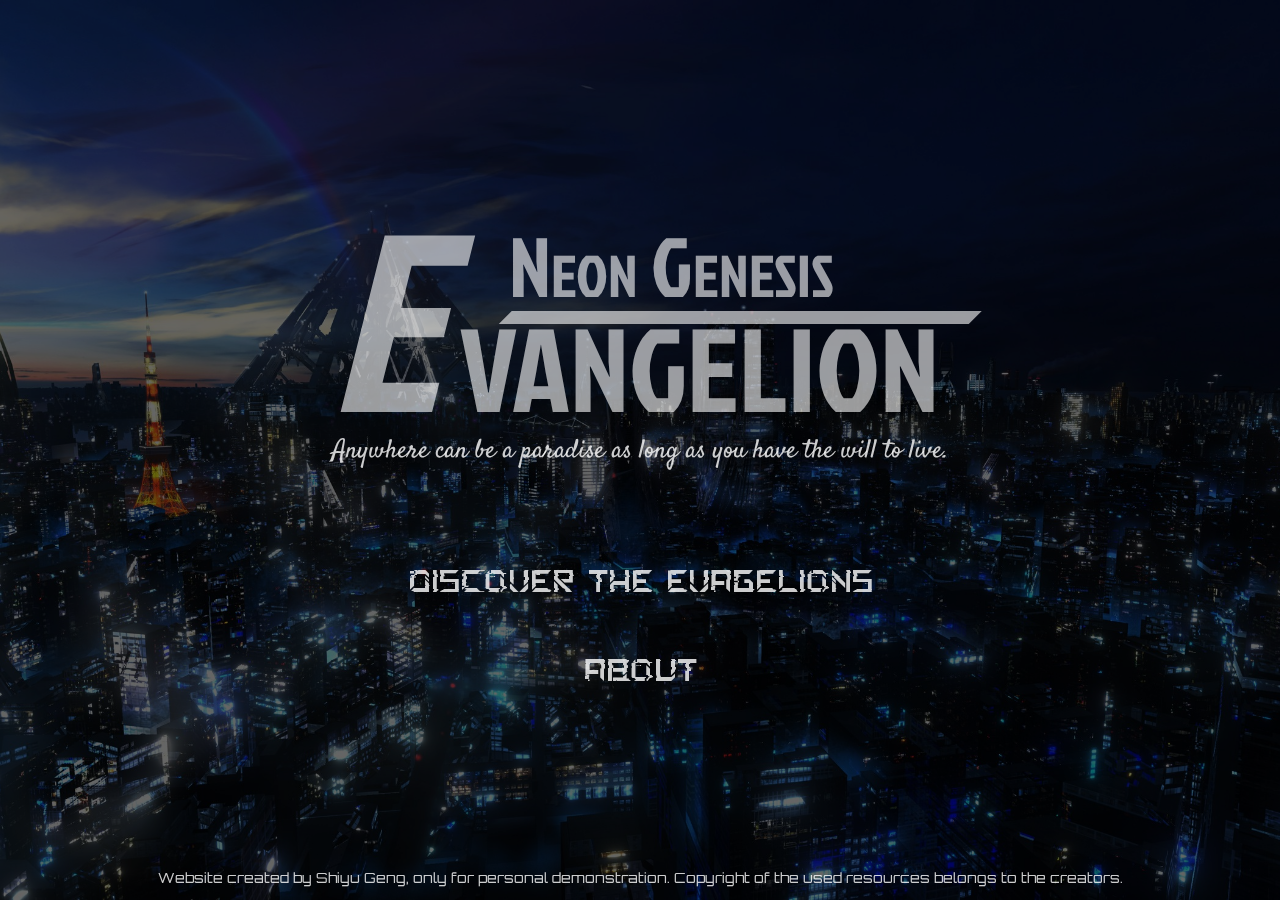
==== commit c2e3549e: "Add files via upload" ====
--- a/index.html
+++ b/index.html
@@ -7,6 +7,7 @@
 	<link rel = "icon" type = "image/x-icon" href = "imgs/favicon.png?v=2">
 	<link rel = "stylesheet" type = "text/css" href = "css/index.css">
 	<link rel = "stylesheet" type = "text/css" href = "css/transition.css">
+	<script async src = "js/main.js"></script>
 </head>
 
 <body>
@@ -232,8 +233,5 @@
 	<footer>
 		<p>Website created by Shiyu Geng, only for personal demonstration. Copyright of the used resources belongs to the creators.</p>
 	</footer>
-
-	<script src = "js/main.js"></script>
-
 </body>
 </html>--- a/css/index.css
+++ b/css/index.css
@@ -5,89 +5,6 @@
 	src: url("../fonts/Sdglitchrobotdemo-GOPdO.ttf");
 }
 
-body {
-	background: #1A2F64 url("../imgs/4575169-cityscape-night-guilty-crown-anime-tokyo.jpg") center/cover no-repeat fixed;
-	overflow: hidden;
-	position: fixed;
-	inset: 0;
-	margin: 0;
-	padding: 0;
-}
-
-body::after {
-	content: "";
-	position: absolute;
-	background-color: #000000;
-	inset: 0;
-	opacity: 0.6;
-	z-index: -10;
-}
-
-/* Glitch effect */
-
-div {
-	z-index: -1;
-	opacity: 0;
-	position: absolute;
-	background: url("../imgs/4575169-cityscape-night-guilty-crown-anime-tokyo.jpg") center/cover no-repeat;
-	inset: 0px;
-	--gap-horizontal: 10px;
-	--gap-vertical: 5px;
-	--time-anime: 8s;
-	--delay-anime: 0.1s;
-	--blend-mode-1: lighten;
-	--blend-mode-2: none;
-	--blend-mode-3: lighten;
-	--blend-mode-4: none;
-	--blend-mode-5: lighten;
-	--blend-color-1: rgba(191, 64, 66, 0.3);
-	--blend-color-2: transparent;
-	--blend-color-3: rgba(71, 171, 204, 0.3);
-	--blend-color-4: transparent;
-	--blend-color-5: rgba(255, 246, 0, 0.3);
-}
-
-div.glitch1 {
-	background-color: var(--blend-color-1);
-	background-blend-mode: var(--blend-mode-1);
-}
-
-div.glitch2 {
-	background-color: var(--blend-color-2);
-	background-blend-mode: var(--blend-mode-2);
-}
-
-div.glitch3 {
-	background-color: var(--blend-color-3);
-	background-blend-mode: var(--blend-mode-3);
-}
-
-div.glitch4 {
-	background-color: var(--blend-color-4);
-	background-blend-mode: var(--blend-mode-4);
-}
-
-div.glitch5 {
-	background-color: var(--blend-color-5);
-	background-blend-mode: var(--blend-mode-5);
-}
-
-h1:hover ~ div.glitch1 {
-	animation: glitch-1 var(--time-anime) ease-in var(--delay-anime);
-}
-h1:hover ~ div.glitch2 {
-	animation: glitch-y var(--time-anime) ease-in var(--delay-anime);
-}
-h1:hover ~ div.glitch3 {
-	animation: glitch-3 var(--time-anime) ease-in var(--delay-anime);
-}
-h1:hover ~ div.glitch4 {
-	animation: glitch-x var(--time-anime) ease-in var(--delay-anime);
-}
-h1:hover ~ div.glitch5 {
-	animation: glitch-2 var(--time-anime) ease-in var(--delay-anime);
-}
-
 @keyframes glitch-1 {
 	0% {
 		opacity: 0;
@@ -316,184 +233,6 @@
 		opacity: 0;
 		transform: translateY(0);
 	}
-}
-
-/* Main style */
-
-
-header {
-	display: flex;
-	justify-content: center;
-}
-
-h1 {
-	position: fixed;
-	display: flex;
-	bottom: 50%;
-	margin-right: 1%;
-	justify-content: center;
-	font-family: "Jockey One", sans-serif;
-	text-align: center;
-	font-variant: small-caps;
-}
-
-h1 a {
-	text-decoration: none;
-	color: rgba(255, 255, 255, 0.6);
-}
-
-@media (min-width: 768px) {
-	
-	:root {
-		--fontSL: min(7vmax, 84px);
-	}
-
-	.one {
-		font-size: var(--fontSL);
-	}
-
-	.two {
-		font-size: calc(2 * var(--fontSL));
-	}
-
-	.two::first-letter {
-		font-size: calc(3 * var(--fontSL));
-	}
-
-	nav a {
-		font-size: min(3vmax,36px);
-	}
-
-	article {
-		font-size: min(2.2vmax, 26.4px);
-	}
-}
-
-@media (max-width: 767px) {
-	
-	:root {
-		--fontS: min(5.4vmax, 46px);
-	}
-
-	.one {
-		font-size: var(--fontS);
-	}
-
-	.two {
-		font-size: calc(2 * var(--fontS));
-	}
-
-	.two::first-letter {
-		font-size: calc(3 * var(--fontS));
-	}
-
-	nav a {
-		font-size: min(3vmax,36px);
-	}
-
-	article {
-		font-size: min(1.7vmax, 14.5px);
-	}
-}
-
-h1 span.one {
-	margin-bottom: 1.5em;
-	margin-left: 0.9em;
-	line-height: 1em;
-	z-index: 10;
-}
-
-h1 span.two {
-	position: absolute;
-	bottom: 0;
-	line-height: 1em;
-}
-
-h1 span.two::first-letter {
-	font-style: italic;
-	margin-right: 0.08em;
-}
-
-h1 span.two::before {
-	content: "";
-	position: absolute;
-	bottom: 0;
-	margin-bottom: 0.65em;
-	margin-left: 1.05em;
-	width: 2.8em;
-	height: 0.08em;
-	background: rgba(255, 255, 255, 0.6);
-	transform: skew(-45deg);
-}
-
-h1:hover a {
-	color: rgba(255, 255, 255, 0.95);
-	transition: 0.1s ease-out;
-	text-shadow:
-		6px -6px rgba(191, 64, 66, 0.9),
-		12px -12px rgba(64, 179, 191, 0.85),
-		18px -18px rgba(255, 246, 0, 0.8);
-}
-
-h1:hover span.two:before {
-	background-color: rgba(255, 255, 255, 0.95);
-	transition: 0.1s ease-out;
-	box-shadow: 
-		6px -6px rgba(191, 64, 66, 0.9),
-		12px -12px rgba(64, 179, 191, 0.85),
-		18px -18px rgba(255, 246, 0, 0.8);;
-}
-
-article {
-	position: fixed;
-	inset: 48% 0% auto 0%;
-	color: rgba(255, 255, 255, 0.8);
-	text-align: center;
-	margin: 0px;
-	font-family: "Satisfy", cursive;
-}
-
-article p {
-	margin: 0px;
-}
-
-nav {
-	position: fixed;
-	top: 58%;
-}
-
-nav a {
-	display: flex;
-	text-decoration: none;
-	color: rgba(255, 255, 255, 0.8);
-	justify-content: center;
-	padding: 0.5em 0;
-	margin: 0.8em 0;
-	font-family: "SDGlitchRobotDemo", sans-serif;
-	text-transform: capitalize;
-	text-align: center;
-}
-
-nav a::before {
-	content: "▶";
-	color: #ffffff;
-	margin-right: 1em;
-	margin-top: 0.2em;
-	font-size: 0.5em;
-	opacity: 0;
-}
-
-nav a::after {
-	content: "◀";
-	color: #ffffff;
-	margin-left: 1em;
-	margin-top: 0.2em;
-	font-size: 0.5em;
-	opacity: 0;
-}
-
-nav a:hover::before, nav a:hover::after {
-	animation: opa 1s infinite alternate-reverse;
 }
 
 @keyframes opa {
@@ -501,15 +240,464 @@
 	100% {opacity: 1}
 }
 
-footer {
-	position: fixed;
-	inset: auto 0% 0% 0%;
-	text-align: center;
-	font-family: Orbitron, sans-serif;
-	font-size: min(1.2vmax, 14px);
-	color: rgba(255, 255, 255, 0.8);
+
+@media (min-width: 768px) {
+	
+	:root {
+		font-size: min(7vmax, 84px);
+	}
+
+	body {
+		background: #161616 url("../imgs/4575169-cityscape-night-guilty-crown-anime-tokyo.jpg") center/cover no-repeat fixed;
+		position: fixed;
+		inset: 0;
+		margin: 0;
+		padding: 0;
+	}
+	
+	body::after {
+		content: "";
+		position: absolute;
+		background-color: #000000;
+		inset: 0;
+		opacity: 0.6;
+		z-index: -10;
+	}
+	
+	/* Glitch effect */
+	
+	div {
+		z-index: -1;
+		opacity: 0;
+		position: absolute;
+		background: url("../imgs/4575169-cityscape-night-guilty-crown-anime-tokyo.jpg") center/cover no-repeat;
+		inset: 0px;
+		--gap-horizontal: 10px;
+		--gap-vertical: 5px;
+		--time-anime: 8s;
+		--delay-anime: 0.1s;
+		--blend-mode-1: lighten;
+		--blend-mode-2: none;
+		--blend-mode-3: lighten;
+		--blend-mode-4: none;
+		--blend-mode-5: lighten;
+		--blend-color-1: rgba(191, 64, 66, 0.3);
+		--blend-color-2: transparent;
+		--blend-color-3: rgba(71, 171, 204, 0.3);
+		--blend-color-4: transparent;
+		--blend-color-5: rgba(255, 246, 0, 0.3);
+	}
+	
+	div.glitch1 {
+		background-color: var(--blend-color-1);
+		background-blend-mode: var(--blend-mode-1);
+	}
+	
+	div.glitch2 {
+		background-color: var(--blend-color-2);
+		background-blend-mode: var(--blend-mode-2);
+	}
+	
+	div.glitch3 {
+		background-color: var(--blend-color-3);
+		background-blend-mode: var(--blend-mode-3);
+	}
+	
+	div.glitch4 {
+		background-color: var(--blend-color-4);
+		background-blend-mode: var(--blend-mode-4);
+	}
+	
+	div.glitch5 {
+		background-color: var(--blend-color-5);
+		background-blend-mode: var(--blend-mode-5);
+	}
+	
+	h1:hover ~ div.glitch1 {
+		animation: glitch-1 var(--time-anime) ease-in var(--delay-anime);
+	}
+	h1:hover ~ div.glitch2 {
+		animation: glitch-y var(--time-anime) ease-in var(--delay-anime);
+	}
+	h1:hover ~ div.glitch3 {
+		animation: glitch-3 var(--time-anime) ease-in var(--delay-anime);
+	}
+	h1:hover ~ div.glitch4 {
+		animation: glitch-x var(--time-anime) ease-in var(--delay-anime);
+	}
+	h1:hover ~ div.glitch5 {
+		animation: glitch-2 var(--time-anime) ease-in var(--delay-anime);
+	}
+
+	/* Main style */
+	header {
+		display: flex;
+		justify-content: center;
+	}
+
+	h1 {
+		position: fixed;
+		display: flex;
+		bottom: 50%;
+		margin-top: 0;
+		margin-bottom: 0.2rem;
+		margin-right: 1%;
+		justify-content: center;
+		font-family: "Jockey One", sans-serif;
+		font-weight: normal;
+		text-align: center;
+		font-variant: small-caps;
+	}
+
+	h1 a {
+		text-decoration: none;
+		color: rgb(255, 255, 255);
+		opacity: 0.6;
+	}
+
+	h1 span.one {
+		margin-bottom: 1.5em;
+		margin-left: 0.9em;
+		line-height: 1em;
+		font-size: 1rem;
+		z-index: 10;
+	}
+	
+	h1 span.two {
+		position: absolute;
+		bottom: 0;
+		font-size: 2rem;
+		line-height: 1em;
+	}
+	
+	h1 span.two::first-letter {
+		font-style: italic;
+		margin-right: 0.08em;
+		font-size: 3rem;
+	}
+	
+	h1 span.two::before {
+		content: "";
+		position: absolute;
+		bottom: 0;
+		margin-bottom: 0.65em;
+		margin-left: 1.05em;
+		width: 2.8em;
+		height: 0.08em;
+		background-color: rgba(255, 255, 255, 0.6);
+		transform: skew(-45deg);
+	}
+	
+	h1:hover a {
+		color: rgba(255, 255, 255, 0.95);
+		transition: 0.1s ease-out;
+		opacity: 1;
+		text-shadow:
+			6px -6px rgba(191, 64, 66, 0.9),
+			12px -12px rgba(64, 179, 191, 0.85),
+			18px -18px rgba(255, 246, 0, 0.8);
+	}
+	
+	h1:hover span.two:before {
+		background-color: rgba(255, 255, 255, 0.95);
+		transition: 0.1s ease-out;
+		box-shadow: 
+			6px -6px rgba(191, 64, 66, 0.9),
+			12px -12px rgba(64, 179, 191, 0.85),
+			18px -18px rgba(255, 246, 0, 0.8);;
+	}
+	
+	article {
+		font-size: min(2.2vmax, 26.4px);
+		position: fixed;
+		inset: 48% 0% auto 0%;
+		color: rgba(255, 255, 255, 0.8);
+		text-align: center;
+		margin: 0px;
+		font-family: "Satisfy", cursive;
+	}
+	
+	article p {
+		margin: 0px;
+	}
+	
+	nav {
+		position: fixed;
+		top: 58%;
+	}
+	
+	nav a {
+		font-size: min(3vmax,36px);
+		display: flex;
+		text-decoration: none;
+		color: rgba(255, 255, 255, 0.8);
+		justify-content: center;
+		padding: 0.5em 0;
+		margin: 0.8em 0;
+		font-family: "SDGlitchRobotDemo", sans-serif;
+		text-transform: capitalize;
+		text-align: center;
+	}
+	
+	nav a::before {
+		content: url("../imgs/arrow_icon.svg");
+		width: 0.7em;
+		margin-right: 1em;
+		margin-top: 0.2em;
+		font-size: 0.5em;
+		opacity: 0;
+	}
+	
+	nav a::after {
+		content: url("../imgs/arrow_icon2.svg");
+		width: 0.7em;
+		margin-left: 1em;
+		margin-top: 0.2em;
+		font-size: 0.5em;
+		opacity: 0;
+	}
+	
+	nav a:hover::before, nav a:hover::after {
+		animation: opa 1s infinite alternate-reverse;
+	}
+	
+	footer {
+		position: fixed;
+		inset: auto 0% 0% 0%;
+		text-align: center;
+		font-family: Orbitron, sans-serif;
+		font-size: min(1.2vmax, 14px);
+		color: rgba(255, 255, 255, 0.8);
+	}
 }
 
-/* * {
-	border: 1px solid #ffffff;
-} */+@media (max-width: 767px) {
+	
+	:root {
+		font-size: min(5.4vmax, 46px);
+	}
+
+	body {
+		background: #161616 url("../imgs/4575169-cityscape-night-guilty-crown-anime-tokyo.jpg") center/cover no-repeat fixed;
+		position: fixed;
+		inset: 0;
+		margin: 0;
+		padding: 0;
+	}
+	
+	body::after {
+		content: "";
+		position: absolute;
+		background-color: #000000;
+		inset: 0;
+		opacity: 0.6;
+		z-index: -10;
+	}
+	
+	/* Glitch effect */
+	
+	div {
+		z-index: -1;
+		opacity: 0;
+		position: absolute;
+		background: url("../imgs/4575169-cityscape-night-guilty-crown-anime-tokyo.jpg") center/cover no-repeat;
+		inset: 0px;
+		--gap-horizontal: 10px;
+		--gap-vertical: 5px;
+		--time-anime: 8s;
+		--delay-anime: 0.1s;
+		--blend-mode-1: lighten;
+		--blend-mode-2: none;
+		--blend-mode-3: lighten;
+		--blend-mode-4: none;
+		--blend-mode-5: lighten;
+		--blend-color-1: rgba(191, 64, 66, 0.3);
+		--blend-color-2: transparent;
+		--blend-color-3: rgba(71, 171, 204, 0.3);
+		--blend-color-4: transparent;
+		--blend-color-5: rgba(255, 246, 0, 0.3);
+	}
+	
+	div.glitch1 {
+		background-color: var(--blend-color-1);
+		background-blend-mode: var(--blend-mode-1);
+	}
+	
+	div.glitch2 {
+		background-color: var(--blend-color-2);
+		background-blend-mode: var(--blend-mode-2);
+	}
+	
+	div.glitch3 {
+		background-color: var(--blend-color-3);
+		background-blend-mode: var(--blend-mode-3);
+	}
+	
+	div.glitch4 {
+		background-color: var(--blend-color-4);
+		background-blend-mode: var(--blend-mode-4);
+	}
+	
+	div.glitch5 {
+		background-color: var(--blend-color-5);
+		background-blend-mode: var(--blend-mode-5);
+	}
+	
+	h1:hover ~ div.glitch1 {
+		animation: glitch-1 var(--time-anime) ease-in var(--delay-anime);
+	}
+	h1:hover ~ div.glitch2 {
+		animation: glitch-y var(--time-anime) ease-in var(--delay-anime);
+	}
+	h1:hover ~ div.glitch3 {
+		animation: glitch-3 var(--time-anime) ease-in var(--delay-anime);
+	}
+	h1:hover ~ div.glitch4 {
+		animation: glitch-x var(--time-anime) ease-in var(--delay-anime);
+	}
+	h1:hover ~ div.glitch5 {
+		animation: glitch-2 var(--time-anime) ease-in var(--delay-anime);
+	}
+
+	/* Main style */
+	header {
+		display: flex;
+		justify-content: center;
+	}
+
+	h1 {
+		position: fixed;
+		display: flex;
+		bottom: 50%;
+		margin-top: 0;
+		margin-bottom: 0.4rem;
+		margin-right: 1%;
+		justify-content: center;
+		font-family: "Jockey One", sans-serif;
+		font-weight: normal;
+		text-align: center;
+		font-variant: small-caps;
+		color: rgba(255, 255, 255, 0.6);
+	}
+
+	h1 a {
+		text-decoration: none;
+		color: rgb(255, 255, 255);
+		opacity: 0.6;
+	}
+
+	h1 span.one {
+		margin-bottom: 1.5em;
+		margin-left: 0.9em;
+		line-height: 1em;
+		font-size: 1rem;
+		z-index: 10;
+	}
+	
+	h1 span.two {
+		position: absolute;
+		bottom: 0;
+		line-height: 1em;
+		font-size: 2rem;
+	}
+	
+	h1 span.two::first-letter {
+		font-style: italic;
+		margin-right: 0.08em;
+		font-size: 3rem;
+	}
+	
+	h1 span.two::before {
+		content: "";
+		position: absolute;
+		bottom: 0;
+		margin-bottom: 0.65em;
+		margin-left: 1.05em;
+		width: 2.8em;
+		height: 0.08em;
+		background-color: rgba(255, 255, 255, 0.6);
+		transform: skew(-45deg);
+	}
+	
+	h1:hover a {
+		color: rgba(255, 255, 255, 0.95);
+		opacity: 1;
+		transition: 0.1s ease-out;
+		text-shadow:
+			6px -6px rgba(191, 64, 66, 0.9),
+			12px -12px rgba(64, 179, 191, 0.85),
+			18px -18px rgba(255, 246, 0, 0.8);
+	}
+	
+	h1:hover span.two:before {
+		background-color: rgba(255, 255, 255, 0.95);
+		transition: 0.1s ease-out;
+		box-shadow: 
+			6px -6px rgba(191, 64, 66, 0.9),
+			12px -12px rgba(64, 179, 191, 0.85),
+			18px -18px rgba(255, 246, 0, 0.8);;
+	}
+	
+	article {
+		font-size: min(1.7vmax, 14.5px);
+		position: fixed;
+		inset: 48% 0% auto 0%;
+		color: rgba(255, 255, 255, 0.8);
+		text-align: center;
+		margin: 0px;
+		font-family: "Satisfy", cursive;
+	}
+	
+	article p {
+		margin: 0px;
+	}
+	
+	nav {
+		position: fixed;
+		top: 58%;
+	}
+	
+	nav a {
+		font-size: min(3vmax,36px);
+		display: flex;
+		text-decoration: none;
+		color: rgba(255, 255, 255, 0.8);
+		justify-content: center;
+		padding: 0.5em 0;
+		margin: 0.8em 0;
+		font-family: "SDGlitchRobotDemo", sans-serif;
+		text-transform: capitalize;
+		text-align: center;
+	}
+	
+	nav a::before {
+		content: url("../imgs/arrow_icon.svg");
+		width: 0.7em;
+		margin-right: 1em;
+		margin-top: 0.2em;
+		font-size: 0.5em;
+		opacity: 0;
+	}
+	
+	nav a::after {
+		content: url("../imgs/arrow_icon2.svg");
+		width: 0.7em;
+		margin-left: 1em;
+		margin-top: 0.2em;
+		font-size: 0.5em;
+		opacity: 0;
+	}
+	
+	nav a:hover::before, nav a:hover::after {
+		animation: opa 1s infinite alternate-reverse;
+	}
+	
+	footer {
+		position: fixed;
+		inset: auto 0% 0% 0%;
+		text-align: center;
+		font-family: Orbitron, sans-serif;
+		font-size: min(1.2vmax, 14px);
+		color: rgba(255, 255, 255, 0.8);
+	}
+}--- a/css/transition.css
+++ b/css/transition.css
@@ -41,8 +41,7 @@
 
 
 /* inner transition effect */
-@media (max-width: 1000px) and (aspect-ratio <= 1) {
-	
+@media (max-width: 1000px) and (aspect-ratio <= 1) {	
 	.transition {
 		position: fixed;
 		inset: 0;
@@ -52,7 +51,7 @@
 	}
 	
 	.transition svg {
-		position: inherit;
+		position: relative;
 		width: min(25vmax, 400px);
 		height: min-content;
 		fill: none;
@@ -73,57 +72,55 @@
 		inset: 0;
 		z-index: 10;
 		background: #161616;
-		opacity: 0;
-		pointer-events: none;
+		transform: translateX(-100%);
 		transition: 0.5s cubic-bezier(0.5, 0, 1, 0.75);
 	}
 	
 	.transition1.Active {
-		position: fixed;
-		opacity: 1;
-		pointer-events: all;
+		transform: translateX(0);
+		opacity: 1;
 	}
 	
 	.transition2 {
 		position: fixed;
 		inset: 0;
+		transform: translateY(-100%);
+		z-index: 10;
+		background: #161616;
+		transition: 0.5s cubic-bezier(0.5, 0, 1, 0.75);
+	}
+	
+	.transition2.Active {
+		transform: translateY(0);
+		opacity: 1;
+	}
+	
+	.transition3 {
+		position: fixed;
+		inset: 0;
+		transform: translateY(100%);
+		z-index: 10;
+		background: #161616;
+		transition: 0.5s cubic-bezier(0.5, 0, 1, 0.75);
+	}
+	
+	.transition3.Active {
+		transform: translateY(0);
+		opacity: 1;
+	}
+	
+	.transition4 {
+		position: fixed;
+		inset: 0;
 		transform: translateX(100%);
 		z-index: 10;
 		background: #161616;
 		transition: 0.5s cubic-bezier(0.5, 0, 1, 0.75);
-		opacity: 1;
-	}
-	
-	.transition2.Active {
-		transform: translateX(0);
-	}
-	
-	.transition3 {
-		position: fixed;
-		inset: 0;
-		transform: translateX(-100%);
-		z-index: 10;
-		background: #161616;
-		transition: 0.5s cubic-bezier(0.5, 0, 1, 0.75);
-		opacity: 1;
-	}
-	
-	.transition3.Active {
-		transform: translateX(0);
-	}
-	
-	.transition4 {
-		position: fixed;
-		inset: 0;
-		transform: translateY(100%);
-		z-index: 10;
-		background: #161616;
-		transition: 0.5s cubic-bezier(0.5, 0, 1, 0.75);
-		opacity: 1;
 	}
 	
 	.transition4.Active {
 		transform: translateX(0);
+		opacity: 1;
 	}
 
 	div.tranSquare {
@@ -243,7 +240,7 @@
 }
 
 @media (min-width: 1001px) and (min-height: 821px) {
-	
+
 	.transition {
 		position: fixed;
 		inset: 0;
@@ -280,6 +277,7 @@
 	
 	.transition1.Active {
 		transform: translateX(0);
+		opacity: 1;
 	}
 	
 	.transition2 {
@@ -289,11 +287,11 @@
 		z-index: 10;
 		background: #161616;
 		transition: 0.5s cubic-bezier(0.5, 0, 1, 0.75);
-		opacity: 1;
 	}
 	
 	.transition2.Active {
 		transform: translateY(0);
+		opacity: 1;
 	}
 	
 	.transition3 {
@@ -303,11 +301,11 @@
 		z-index: 10;
 		background: #161616;
 		transition: 0.5s cubic-bezier(0.5, 0, 1, 0.75);
-		opacity: 1;
 	}
 	
 	.transition3.Active {
 		transform: translateY(0);
+		opacity: 1;
 	}
 	
 	.transition4 {
@@ -317,11 +315,11 @@
 		z-index: 10;
 		background: #161616;
 		transition: 0.5s cubic-bezier(0.5, 0, 1, 0.75);
-		opacity: 1;
 	}
 	
 	.transition4.Active {
 		transform: translateX(0);
+		opacity: 1;
 	}
 
 	div.tranSquare {
@@ -449,7 +447,7 @@
 }
 
 @media (max-height: 820px) and (aspect-ratio > 1), (max-width: 1000px) and (min-height: 821px) and (aspect-ratio > 1) {
-
+	
 	.transition {
 		position: fixed;
 		inset: 0;
@@ -459,7 +457,7 @@
 	}
 	
 	.transition svg {
-		position: inherit;
+		position: relative;
 		width: min(25vmax, 400px);
 		height: min-content;
 		fill: none;
@@ -480,57 +478,55 @@
 		inset: 0;
 		z-index: 10;
 		background: #161616;
-		opacity: 0;
-		pointer-events: none;
+		transform: translateX(-100%);
 		transition: 0.5s cubic-bezier(0.5, 0, 1, 0.75);
 	}
 	
 	.transition1.Active {
-		position: fixed;
-		opacity: 1;
-		pointer-events: all;
+		transform: translateX(0);
+		opacity: 1;
 	}
 	
 	.transition2 {
 		position: fixed;
 		inset: 0;
+		transform: translateY(-100%);
+		z-index: 10;
+		background: #161616;
+		transition: 0.5s cubic-bezier(0.5, 0, 1, 0.75);
+	}
+	
+	.transition2.Active {
+		transform: translateY(0);
+		opacity: 1;
+	}
+	
+	.transition3 {
+		position: fixed;
+		inset: 0;
+		transform: translateY(100%);
+		z-index: 10;
+		background: #161616;
+		transition: 0.5s cubic-bezier(0.5, 0, 1, 0.75);
+	}
+	
+	.transition3.Active {
+		transform: translateY(0);
+		opacity: 1;
+	}
+	
+	.transition4 {
+		position: fixed;
+		inset: 0;
 		transform: translateX(100%);
 		z-index: 10;
 		background: #161616;
 		transition: 0.5s cubic-bezier(0.5, 0, 1, 0.75);
-		opacity: 1;
-	}
-	
-	.transition2.Active {
-		transform: translateX(0);
-	}
-	
-	.transition3 {
-		position: fixed;
-		inset: 0;
-		transform: translateX(-100%);
-		z-index: 10;
-		background: #161616;
-		transition: 0.5s cubic-bezier(0.5, 0, 1, 0.75);
-		opacity: 1;
-	}
-	
-	.transition3.Active {
-		transform: translateX(0);
-	}
-	
-	.transition4 {
-		position: fixed;
-		inset: 0;
-		transform: translateY(100%);
-		z-index: 10;
-		background: #161616;
-		transition: 0.5s cubic-bezier(0.5, 0, 1, 0.75);
-		opacity: 1;
 	}
 	
 	.transition4.Active {
 		transform: translateX(0);
+		opacity: 1;
 	}
 
 	div.tranSquare {
